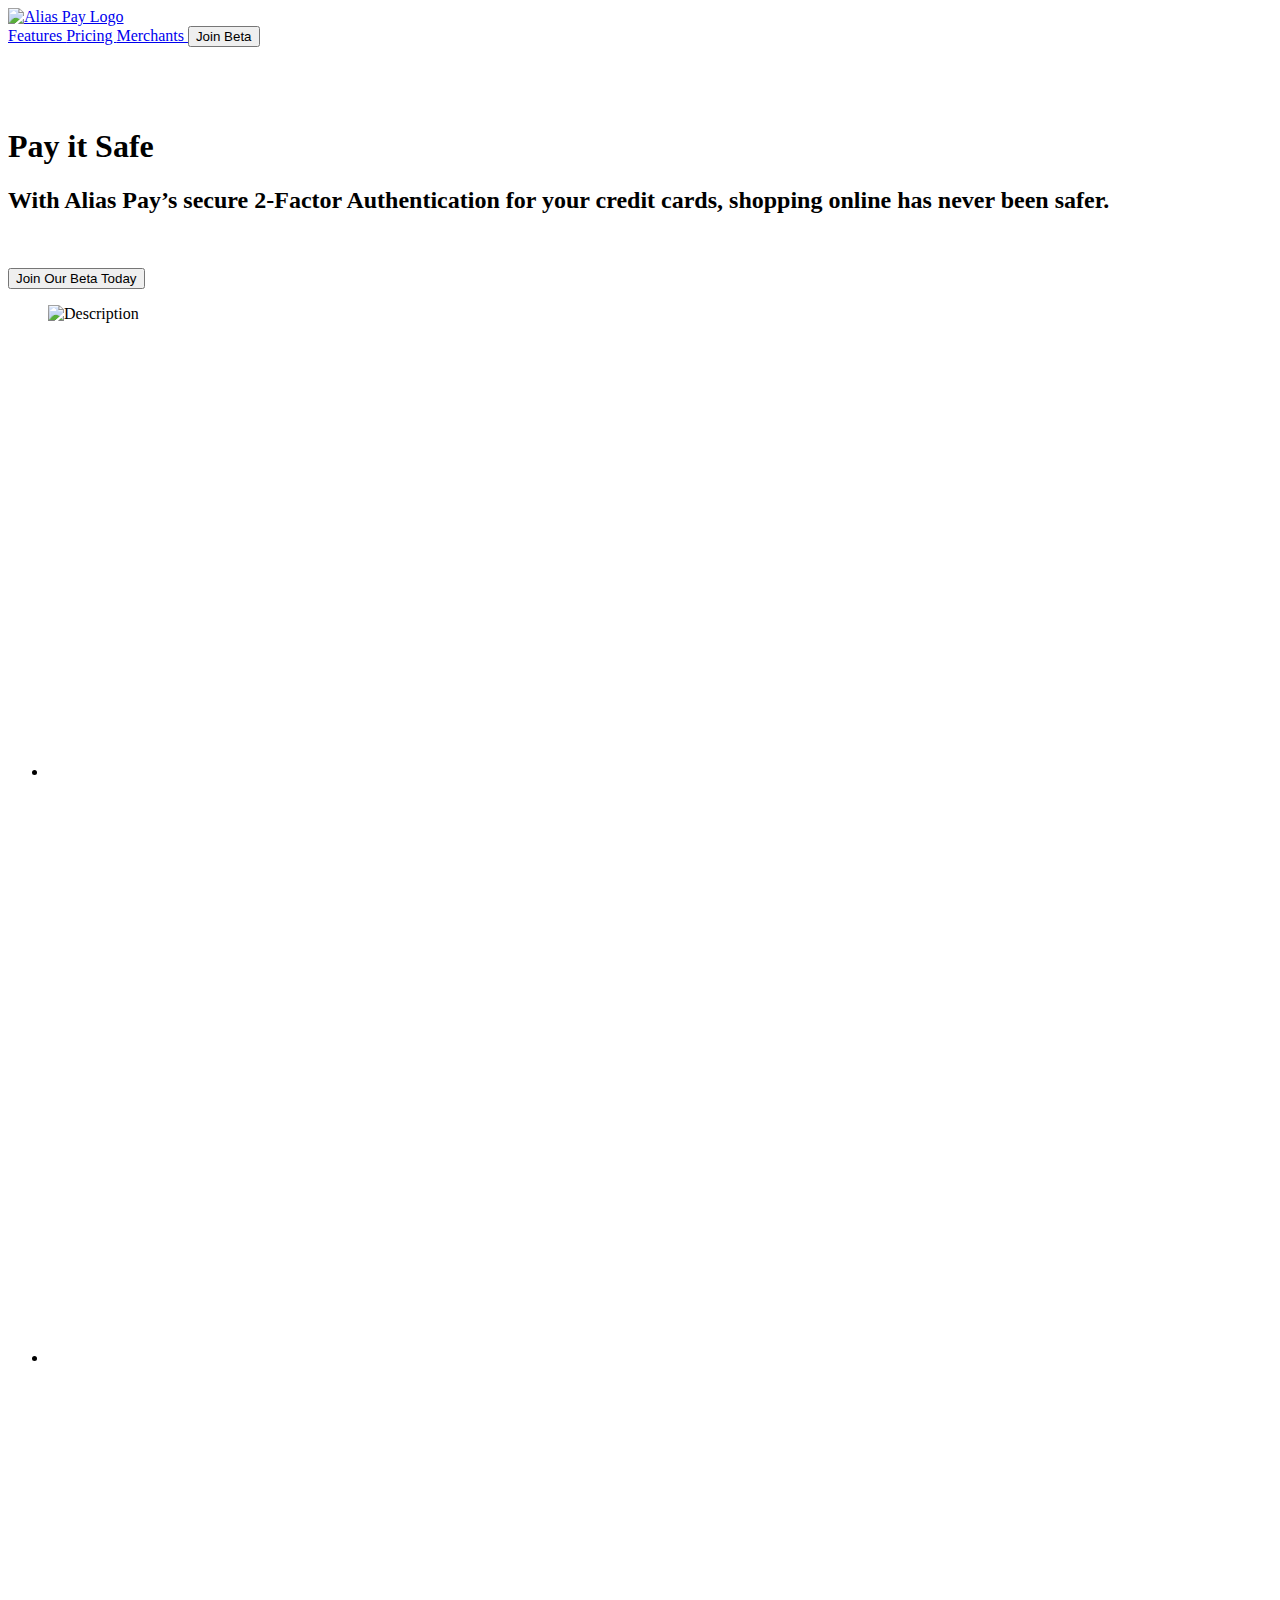
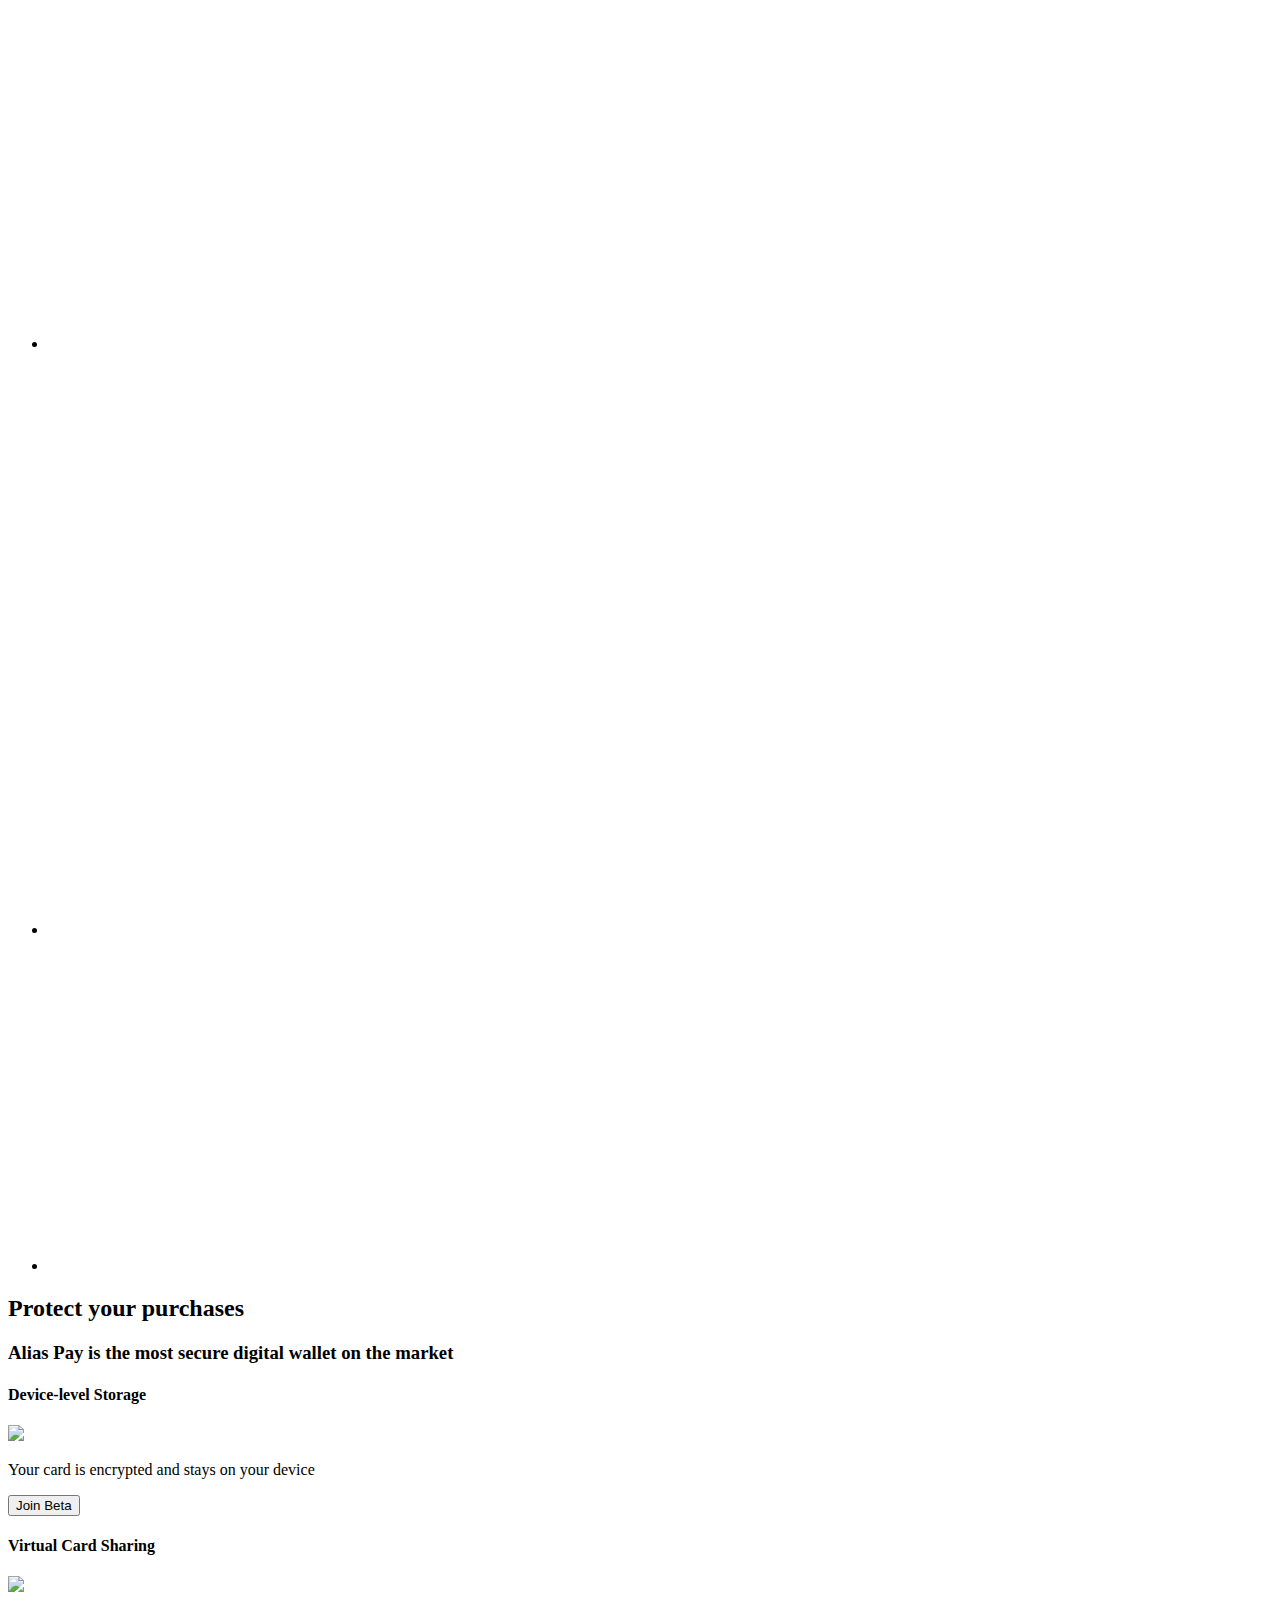
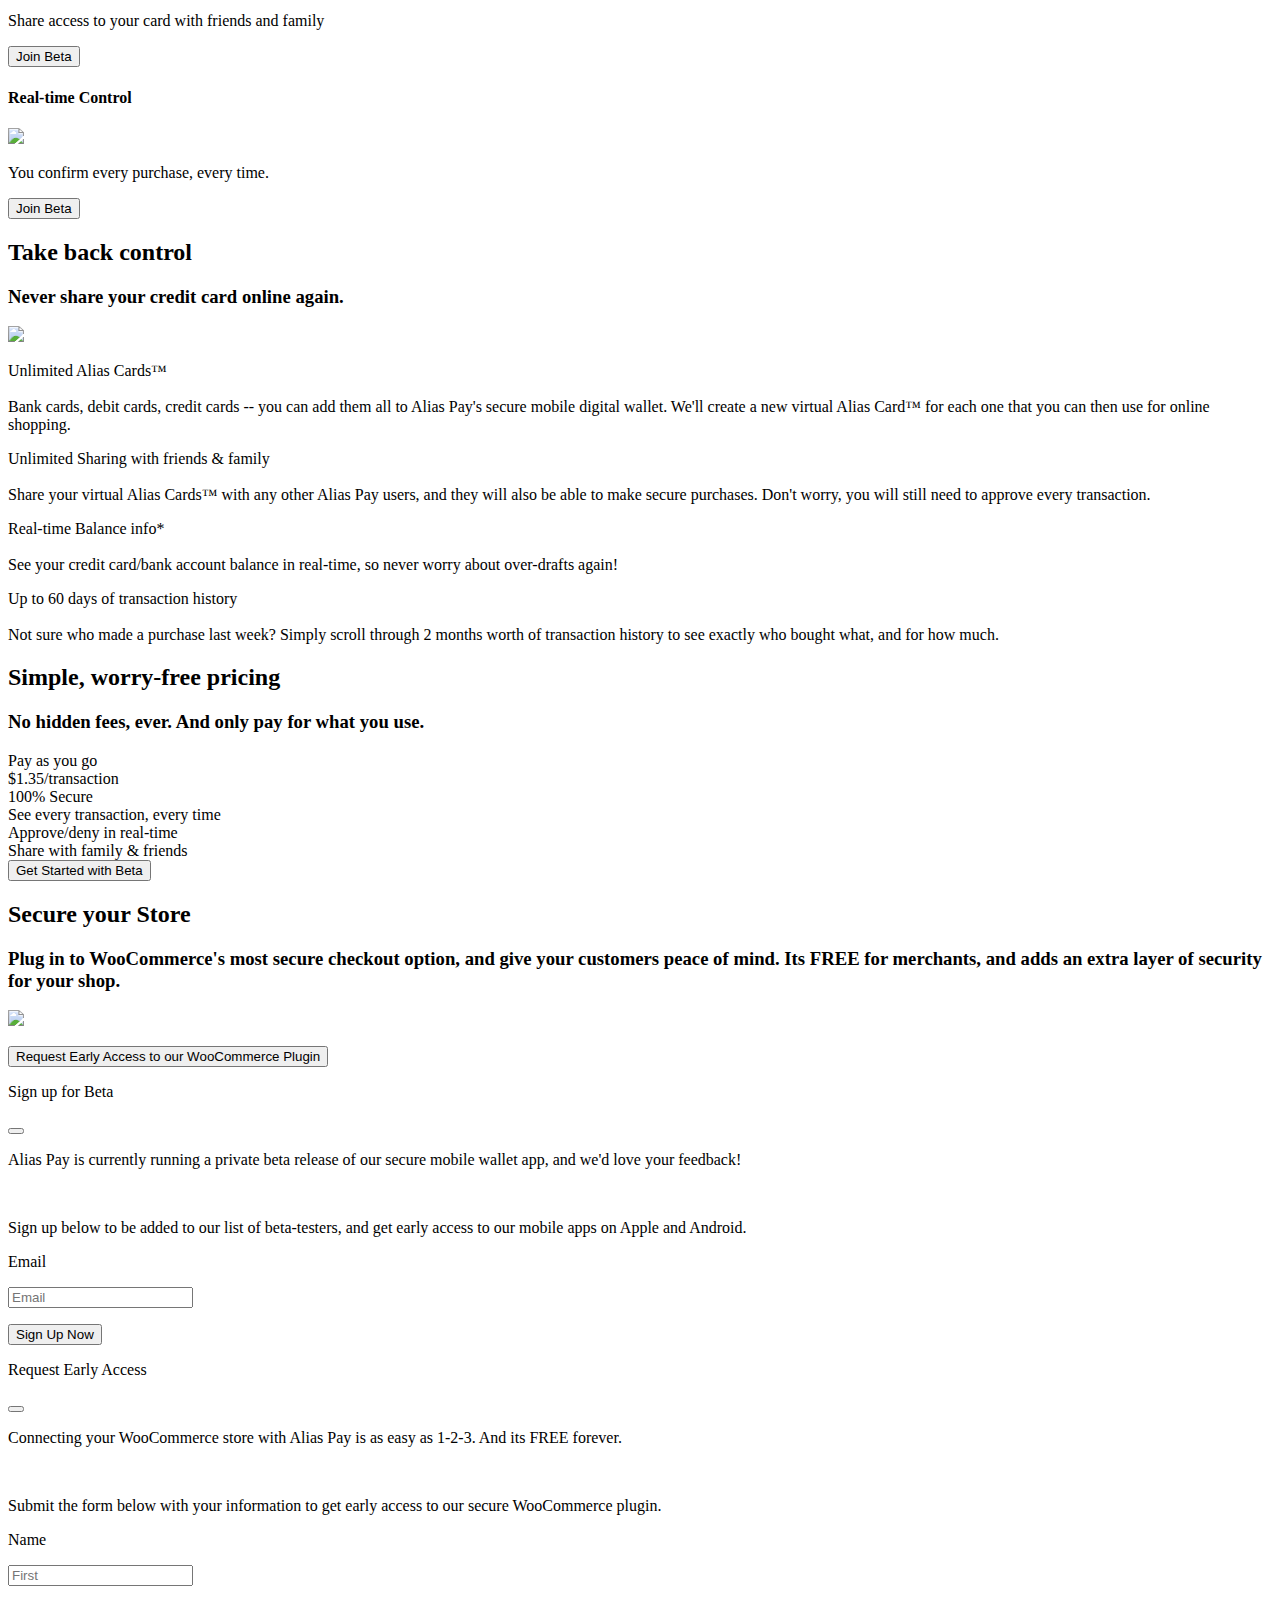
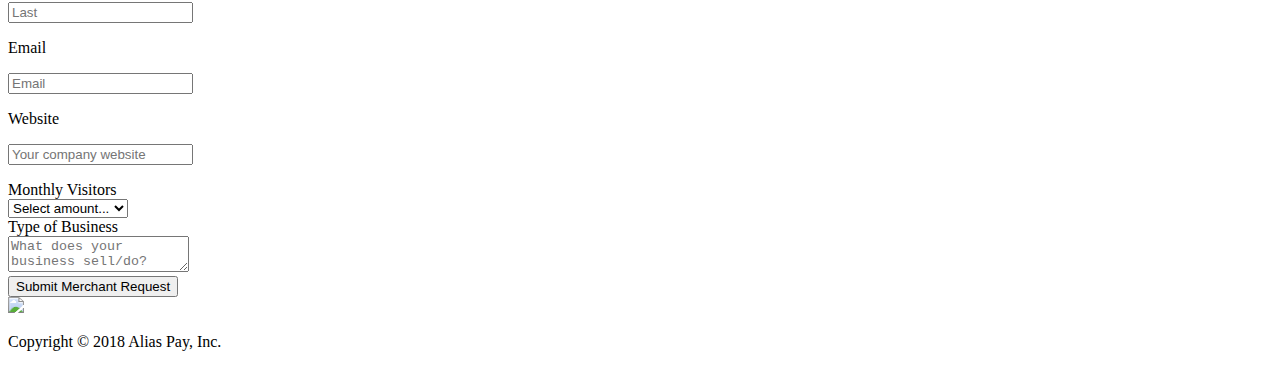
==== public/index.html @ b9191256 "updated merchants button" ====
<!DOCTYPE html>
<html lang="en">
  <head>
	<meta name="generator" content="Hugo 0.40.3" />
    <meta charset="utf-8">
<meta http-equiv="X-UA-Compatible" content="IE=edge">
<meta name="viewport" content="width=device-width, initial-scale=1">

    <title>Alias Pay: 2-Factor Authentication for your Credit Card</title>
    <link rel="shortcut icon" type="image/png" href="https://still-retreat-22100.herokuapp.com/img/favicon.png" />
<link rel="stylesheet" href="https://still-retreat-22100.herokuapp.com/css/bulma.min.css" />
<link rel="stylesheet" href="https://still-retreat-22100.herokuapp.com/css/bulma-pricingtable.min.css" />
<link rel="stylesheet" href="https://still-retreat-22100.herokuapp.com/css/icons.css" />
<link href="https://fonts.googleapis.com/css?family=Open+Sans:300,400,700" rel="stylesheet">
<link rel="stylesheet" href="https://use.fontawesome.com/releases/v5.0.13/css/all.css" integrity="sha384-DNOHZ68U8hZfKXOrtjWvjxusGo9WQnrNx2sqG0tfsghAvtVlRW3tvkXWZh58N9jp" crossorigin="anonymous">
<link rel="stylesheet" href="https://still-retreat-22100.herokuapp.com/css/core-3cdd1912.css" />


  </head>
  <body>
    
    <div id="preloader">
  <div id="status"></div>
</div>

    <section class="hero is-fullheight is-default is-bold is-slanted is-theme-secondary">
  <div class="navbar-wrapper navbar-sticky">
  <div class="hero-head">
    <div class="container">
      <nav class="navbar">
        <div class="navbar-start">
          <a class="navbar-item" href="https://still-retreat-22100.herokuapp.com/">
            <img class="brand" src="https://still-retreat-22100.herokuapp.com/img/logos/aliaspay-logo_tagline.svg" alt="Alias Pay Logo">
          </a>
        </div>
        <span class="navbar-toggle">
          <span></span>
          <span></span>
          <span></span>
        </span>
        <div class="navbar-end navbar-menu">
          <a class="navbar-item is-tab navbar-inner" href="#" data-scroll-to="features">
            Features
          </a>
          <a class="navbar-item is-tab navbar-inner" href="#" data-scroll-to="pricing">
            Pricing
          </a>
          <a class="navbar-item is-tab navbar-inner" href="#" data-scroll-to="merchants">
            Merchants
          </a><span class="navbar-item">
            <button class="button cta is-large rounded secondary-btn raised btn-outlined modal-user-signup">
              Join Beta
            </button>
          </span>
        </div>
      </nav>
    </div>
  </div>
</div>


  <div class="hero-body">
    <div class="container has-text-centered">
      <div class="columns is-vcentered" style="padding-top:60px;">
        <div class="column is-4 is-offset-1 has-text-left">
          <h1 class="big-title">
            Pay it Safe
          </h1><h2 class="subtitle is-5">
            With Alias Pay’s secure 2-Factor Authentication for your credit cards, shopping online has never been safer.
          </h2><br><p class="has-text-left">
            <button class="button cta-lg is-large rounded accent-btn raised modal-user-signup">
              Join Our Beta Today
            </button>
          </p></div>
        <div class="column is-5 is-offset-2">
          <figure class="image is-3by3">
            <img src="https://still-retreat-22100.herokuapp.com/img/ap/devices.png" alt="Description">
          </figure>
        </div>
      </div>
    </div>
  </div>

  <div class="hero-foot mb-20">
    <div class="container">
      <div class="tabs is-centered">
        <ul>
          <li>
            <a>
              <img class="partner-logo" src="img/logos/clients/aliaspay-white.svg">
            </a>
          </li>
          <li>
            <a>
              <img class="partner-logo" src="img/logos/clients/plus-icon-white.svg">
            </a>
          </li>
          <li>
            <a>
              <img class="partner-logo" src="img/logos/clients/stripe-white.svg">
            </a>
          </li>
          <li>
            <a>
              <img class="partner-logo" src="img/logos/clients/plus-icon-white.svg">
            </a>
          </li>
          <li>
            <a>
              <img class="partner-logo" src="img/logos/clients/woocommerce-white.svg">
            </a>
          </li></ul>
      </div>
    </div>
  </div>
</section>

    <section class="section section-light-grey is-medium" id="features-section">
  <div class="container">
    <div class="title-wrapper huge-pb">
      <h2 class="title section-title has-text-centered pb-20">Protect your purchases</h2><h3 class="subtitle is-5 has-text-centered">Alias Pay is the most secure digital wallet on the market</h3></div>

    <div class="columns mt-80"><div class="column is-one-third">
        <div class="feature-card is-bordered has-text-centered revealOnScroll delay-1" data-animation="fadeInLeft">
          <div class="card-title">
            <h4>Device-level Storage</h4>
          </div>
          <div class="card-icon">
            <img src="https://still-retreat-22100.herokuapp.com/img/ap/person1.png">
          </div>
          <div class="card-text">
            <p>Your card is encrypted and stays on your device</p>
          </div>
          <div class="card-action">
            <button href="/" class="button primary-btn raised modal-user-signup">Join Beta</button>
          </div>
        </div>
      </div><div class="column is-one-third">
        <div class="feature-card is-bordered has-text-centered revealOnScroll delay-2" data-animation="fadeInLeft">
          <div class="card-title">
            <h4>Virtual Card Sharing</h4>
          </div>
          <div class="card-icon">
            <img src="https://still-retreat-22100.herokuapp.com/img/ap/person2.png">
          </div>
          <div class="card-text">
            <p>Share access to your card with friends and family</p>
          </div>
          <div class="card-action">
            <button href="/" class="button primary-btn raised modal-user-signup">Join Beta</button>
          </div>
        </div>
      </div><div class="column is-one-third">
        <div class="feature-card is-bordered has-text-centered revealOnScroll delay-3" data-animation="fadeInLeft">
          <div class="card-title">
            <h4>Real-time Control</h4>
          </div>
          <div class="card-icon">
            <img src="https://still-retreat-22100.herokuapp.com/img/ap/person3.png">
          </div>
          <div class="card-text">
            <p>You confirm every purchase, every time.</p>
          </div>
          <div class="card-action">
            <button href="/" class="button primary-btn raised modal-user-signup">Join Beta</button>
          </div>
        </div>
      </div></div>

    
  </div>
</section>

    
<section class="section is-medium">
  <div class="container">
    <div class="title-wrapper huge-pb">
      <h2 class="title section-title has-text-centered pb-20">Take back control</h2><h3 class="subtitle is-5 has-text-centered">Never share your credit card online again.</h3></div>
    <div class="columns">
      <div class="column">
          
          <img src="https://still-retreat-22100.herokuapp.com/img/illustrations/aliaspay-group.svg">
      </div>
      <div class="column is-7 mt-60"><article class="media icon-box">
          <figure class="media-left mt-50">
            <p class="image">
                <i class="fas fa-2x fa-credit-card"></i>
              
            </p>
          </figure>
          <div class="media-content mt-50">
            <div class="content">
              <p>
                <span class="icon-box-title">
                  Unlimited Alias Cards™
                </span>
                <br><br>
                <span class="icon-box-text">
                  Bank cards, debit cards, credit cards -- you can add them all to Alias Pay&#39;s secure mobile digital wallet. We&#39;ll create a new virtual Alias Card™ for each one that you can then use for online shopping.
                </span>
              </p>
            </div>
          </div>
        </article><article class="media icon-box">
          <figure class="media-left mt-50">
            <p class="image">
                <i class="fas fa-2x fa-users"></i>
              
            </p>
          </figure>
          <div class="media-content mt-50">
            <div class="content">
              <p>
                <span class="icon-box-title">
                  Unlimited Sharing with friends &amp; family
                </span>
                <br><br>
                <span class="icon-box-text">
                  Share your virtual Alias Cards™ with any other Alias Pay users, and they will also be able to make secure purchases. Don&#39;t worry, you will still need to approve every transaction.
                </span>
              </p>
            </div>
          </div>
        </article><article class="media icon-box">
          <figure class="media-left mt-50">
            <p class="image">
                <i class="fas fa-2x fa-bolt"></i>
              
            </p>
          </figure>
          <div class="media-content mt-50">
            <div class="content">
              <p>
                <span class="icon-box-title">
                  Real-time Balance info*
                </span>
                <br><br>
                <span class="icon-box-text">
                  See your credit card/bank account balance in real-time, so never worry about over-drafts again!
                </span>
              </p>
            </div>
          </div>
        </article><article class="media icon-box">
          <figure class="media-left mt-50">
            <p class="image">
                <i class="fas fa-2x fa-calendar-check"></i>
              
            </p>
          </figure>
          <div class="media-content mt-50">
            <div class="content">
              <p>
                <span class="icon-box-title">
                  Up to 60 days of transaction history
                </span>
                <br><br>
                <span class="icon-box-text">
                  Not sure who made a purchase last week? Simply scroll through 2 months worth of transaction history to see exactly who bought what, and for how much.
                </span>
              </p>
            </div>
          </div>
        </article></div>
      </div>
    </div>
  </div>
</section>

    <section class="section section-light-grey is-medium" id="pricing-section">
  <div class="container">
    <div class="title-wrapper huge-pb">
      <h2 class="title section-title has-text-centered pb-20">Simple, worry-free pricing</h2><h3 class="subtitle is-5 has-text-centered">No hidden fees, ever. And only pay for what you use.</h3></div>

    <div class="columns is-centered">
      <div class="column is-one-third">
        <div class="pricing-table">
          <div class="pricing-plan is-active">
            <div class="plan-header">Pay as you go</div>
            <div class="plan-price">
              <span class="plan-price-amount"><span class="plan-price-currency">$</span>1.35</span>/transaction
            </div>
            <div class="plan-items"><div class="plan-item">100% Secure</div><div class="plan-item">See every transaction, every time</div><div class="plan-item">Approve/deny in real-time</div><div class="plan-item">Share with family &amp; friends</div></div>
            <div class="plan-footer">
              <button class="button is-fullwidth modal-user-signup">Get Started with Beta</button>
            </div>
          </div>
        </div>
      </div>
    </div>
  </div>
</section>
    <section class="section section-secondary is-medium" id="merchants-section">
  <div class="container">
      <div class="title-wrapper huge-pb">
          <h2 class="title section-title has-text-centered pb-20">Secure your Store</h2>
          <h3 class="subtitle is-5 has-text-centered">Plug in to WooCommerce&#39;s most secure checkout option, and give your customers peace of mind. Its FREE for merchants, and adds an extra layer of security for your shop.</h3>
        </div>
    
    <div class="columns">
      <div class="column is-10 is-offset-1">
        <div class="has-text-centered">
          <img src="https://still-retreat-22100.herokuapp.com/img/illustrations/aliaspay-checkout.svg">
        </div>
      </div>
    </div>
    
    <p class="has-text-centered">
      <button class="button cta-lg is-large rounded primary-btn raised modal-merchant-signup">
        Request Early Access to our WooCommerce Plugin
      </button>
    </p>
  </div>
</section>

    <div class="modal container" id="modal-user-signup">
    <div class="modal-background"></div>
    <div class="modal-card">
      <header class="modal-card-head is-theme-secondary">
        <p class="modal-card-title">Sign up for Beta</p>
        <button class="modal-user-close delete" aria-label="close"></button>
      </header>
      <section class="modal-card-body">

        <p>Alias Pay is currently running a private beta release of our secure mobile wallet app, and we&#39;d love your feedback!</p>
        <br>
        <p>Sign up below to be added to our list of beta-testers, and get early access to our mobile apps on Apple and Android.</p>

        <form action="" id="subscribe-form" data-parsley-validate>
          
          <div class="field is-horizontal">
            <div class="field-label is-normal">
              <label class="label">Email</label>
            </div>
            <div class="field-body">
              <div class="field">
                <p class="control is-expanded has-icons-left">
                  <input class="input" type="email" placeholder="Email" value id="subscriber">
                  <span class="icon is-small is-left">
                    <i class="fas fa-envelope"></i>
                  </span>
                  <span class="icon is-small is-right">
                    <i class="fas fa-check"></i>
                  </span>
                </p>
              </div>
            </div>
          </div>
          
          <div class="field is-grouped is-grouped-right">
            <div class="control">
              <button class="button is-link signup-btn">Sign Up Now</button>
            </div>
          </div>
        </form>
      </section>
    </div>
  </div>


    <div class="modal container" id="modal-merchant-signup">
    <div class="modal-background"></div>
    <div class="modal-card">
      <header class="modal-card-head is-theme-primary">
        <p class="modal-card-title">Request Early Access</p>
        <button class="modal-merchant-close delete" aria-label="close"></button>
      </header>
      <section class="modal-card-body">

        <p>Connecting your WooCommerce store with Alias Pay is as easy as 1-2-3. And its FREE forever.</p>
        <br>
        <p>Submit the form below with your information to get early access to our secure WooCommerce plugin.</p>

        <form action="" id="merchant-form" data-parsley-validate>
          <div class="field is-horizontal">
            <div class="field-label is-normal">
              <label class="label">Name</label>
            </div>
            <div class="field-body">
              <div class="field">
                <p class="control is-expanded has-icons-left">
                  <input class="input" type="text" placeholder="First">
                  <span class="icon is-small is-left">
                    <i class="fas fa-user"></i>
                  </span>
                </p>
              </div>
              <div class="field">
                <p class="control is-expanded has-icons-left">
                  <input class="input" type="text" placeholder="Last">
                  <span class="icon is-small is-left">
                    <i class="fas fa-user"></i>
                  </span>
                </p>
              </div>
            </div>
          </div>

          <div class="field is-horizontal">
            <div class="field-label is-normal">
              <label class="label">Email</label>
            </div>
            <div class="field-body">
              <div class="field">
                <p class="control is-expanded has-icons-left">
                  <input class="input" type="email" placeholder="Email" value id="subscriber">
                  <span class="icon is-small is-left">
                    <i class="fas fa-envelope"></i>
                  </span>
                </p>
              </div>
            </div>
          </div>

          <div class="field is-horizontal">
            <div class="field-label is-normal">
              <label class="label">Website</label>
            </div>
            <div class="field-body">
              <div class="field">
                <p class="control is-expanded has-icons-left">
                  <input class="input" type="text" placeholder="Your company website" value>
                  <span class="icon is-small is-left">
                    <i class="fas fa-globe"></i>
                  </span>
                </p>
              </div>
            </div>
          </div>

          <div class="field is-horizontal">
            <div class="field-label is-normal">
              <label class="label">Monthly Visitors</label>
            </div>
            <div class="field-body">
              <div class="field">
                <div class="control">
                  <div class="select">
                    <select>
                      <option>Select amount...</option>
                      <option>less than 1,000</option>
                      <option>1,000 - 19,999</option>
                      <option>20,000 - 49,999</option>
                      <option>50,000 - 99,999</option>
                      <option>100,000 or more</option>
                    </select>
                  </div>
                </div>
              </div>
            </div>
          </div>
          
          <div class="field is-horizontal">
            <div class="field-label is-normal">
              <label class="label">Type of Business</label>
            </div>
            <div class="field-body">
              <div class="field">
                <div class="control">
                  <textarea class="textarea" placeholder="What does your business sell/do?"></textarea>
                </div>
              </div>
            </div>
          </div>
          
          <div class="field is-grouped is-grouped-right">
            <div class="control">
              <button class="button is-link merchant-signup-btn">Submit Merchant Request</button>
            </div>
          </div>
        </form>
      </section>
    </div>
  </div>


    <footer class="footer footer-dark">
  <div class="container">
    <div class="columns is-centered">
      <div class="column is-one-fifth">
        <div class="footer-logo">
          <img src="https://still-retreat-22100.herokuapp.com/img/logos/aliaspay-logo-white_tagline.svg">
        </div>
      </div>
    </div>
    <div class="columns is-centered">
      <div class="column is-one-fifth">
        <div class="footer-column">
          <nav class="level is-mobile">
            <div class="level-left"><a class="level-item" href="https://twitter.com/aliaspayio" target="_blank">
                <span class="icon">
                  <i class="fab fa-lg fa-twitter-square"></i>
                </span>
              </a><a class="level-item" href="https://www.facebook.com/aliaspayio" target="_blank">
                <span class="icon">
                  <i class="fab fa-lg fa-facebook-square"></i>
                </span>
              </a><a class="level-item" href="https://www.linkedin.com/company/alias-pay/" target="_blank">
                <span class="icon">
                  <i class="fab fa-lg fa-linkedin"></i>
                </span>
              </a></div>
          </nav>
          <p>Copyright &copy; 2018 Alias Pay, Inc. </p>
        </div>
      </div>
    </div>
  </div>
</footer>


    
    <div id="backtotop"><a href="#"></a></div>

    

    
<script src="https://still-retreat-22100.herokuapp.com/js/jquery.min.js"></script>

<script src="https://still-retreat-22100.herokuapp.com/js/modernizr.js"></script>

<script src="https://still-retreat-22100.herokuapp.com/js/fresh-7ce2cfbf.js"></script>


  </body>
</html>
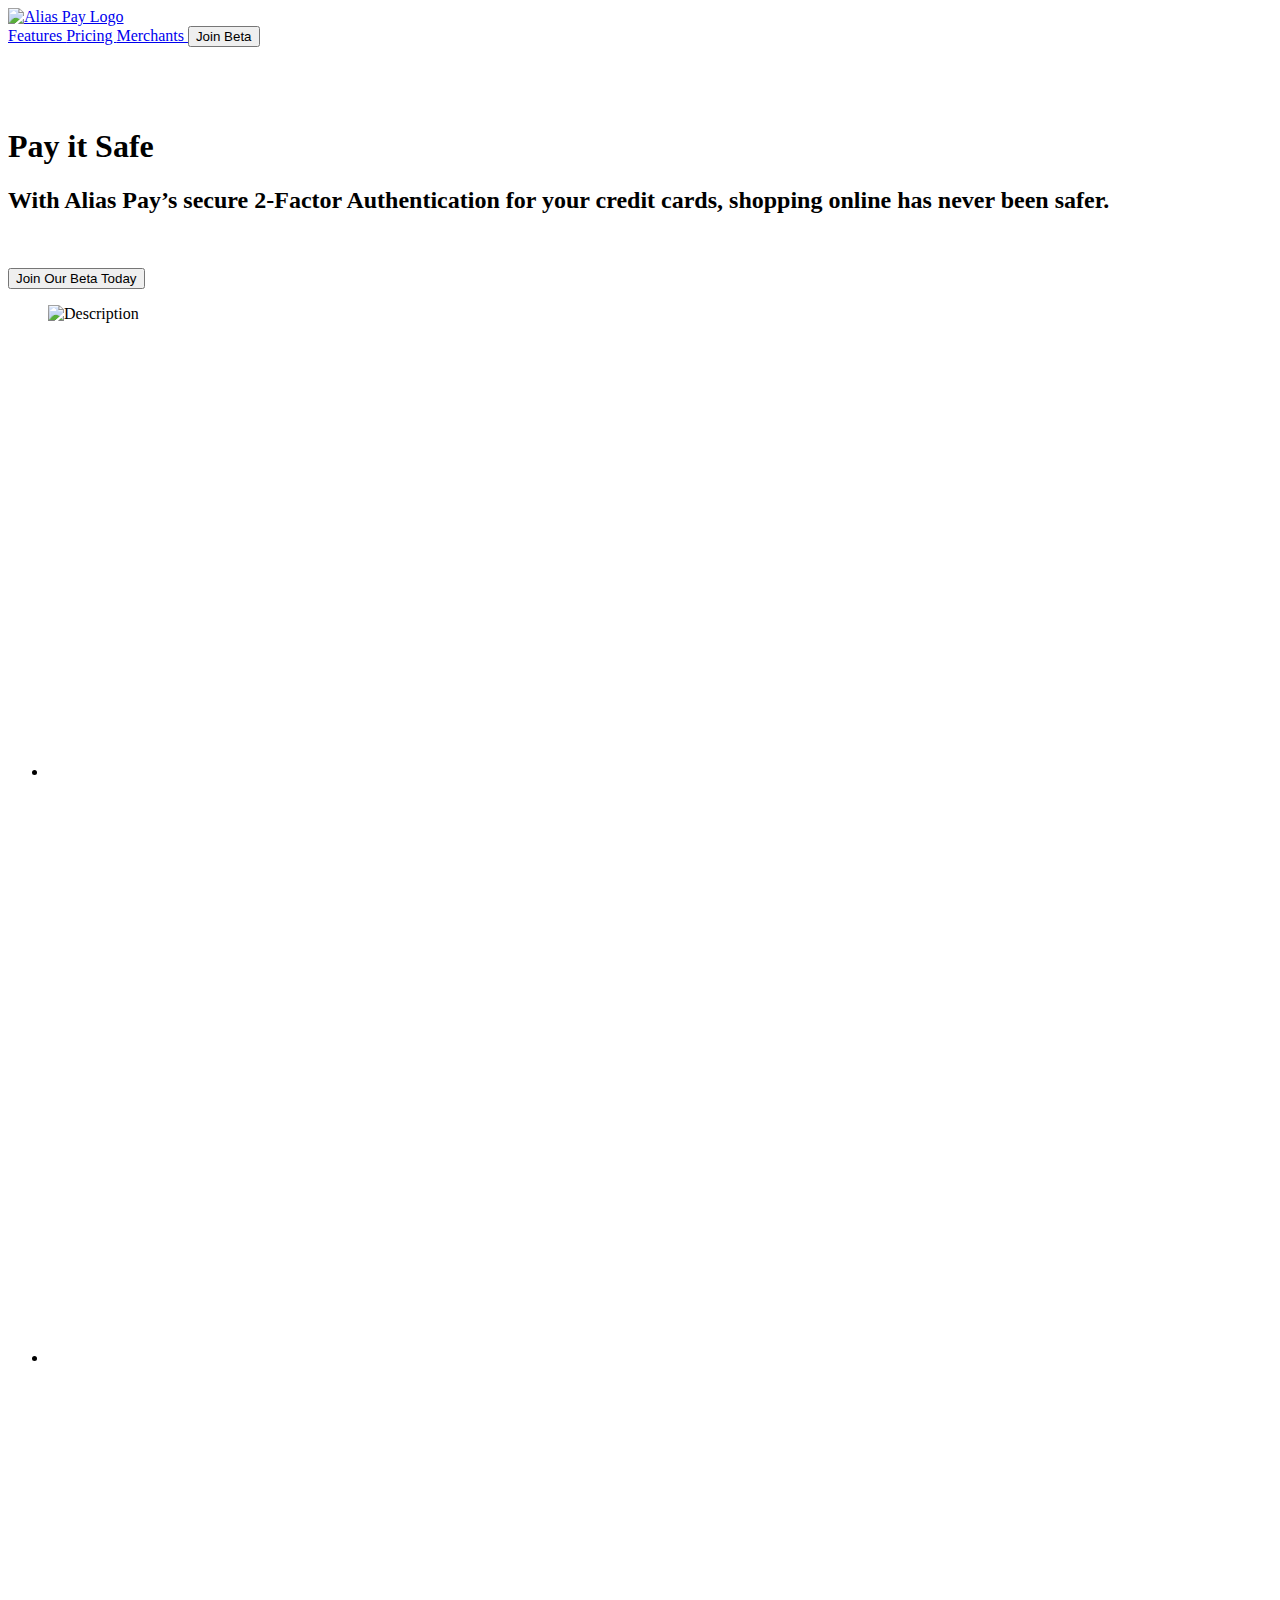
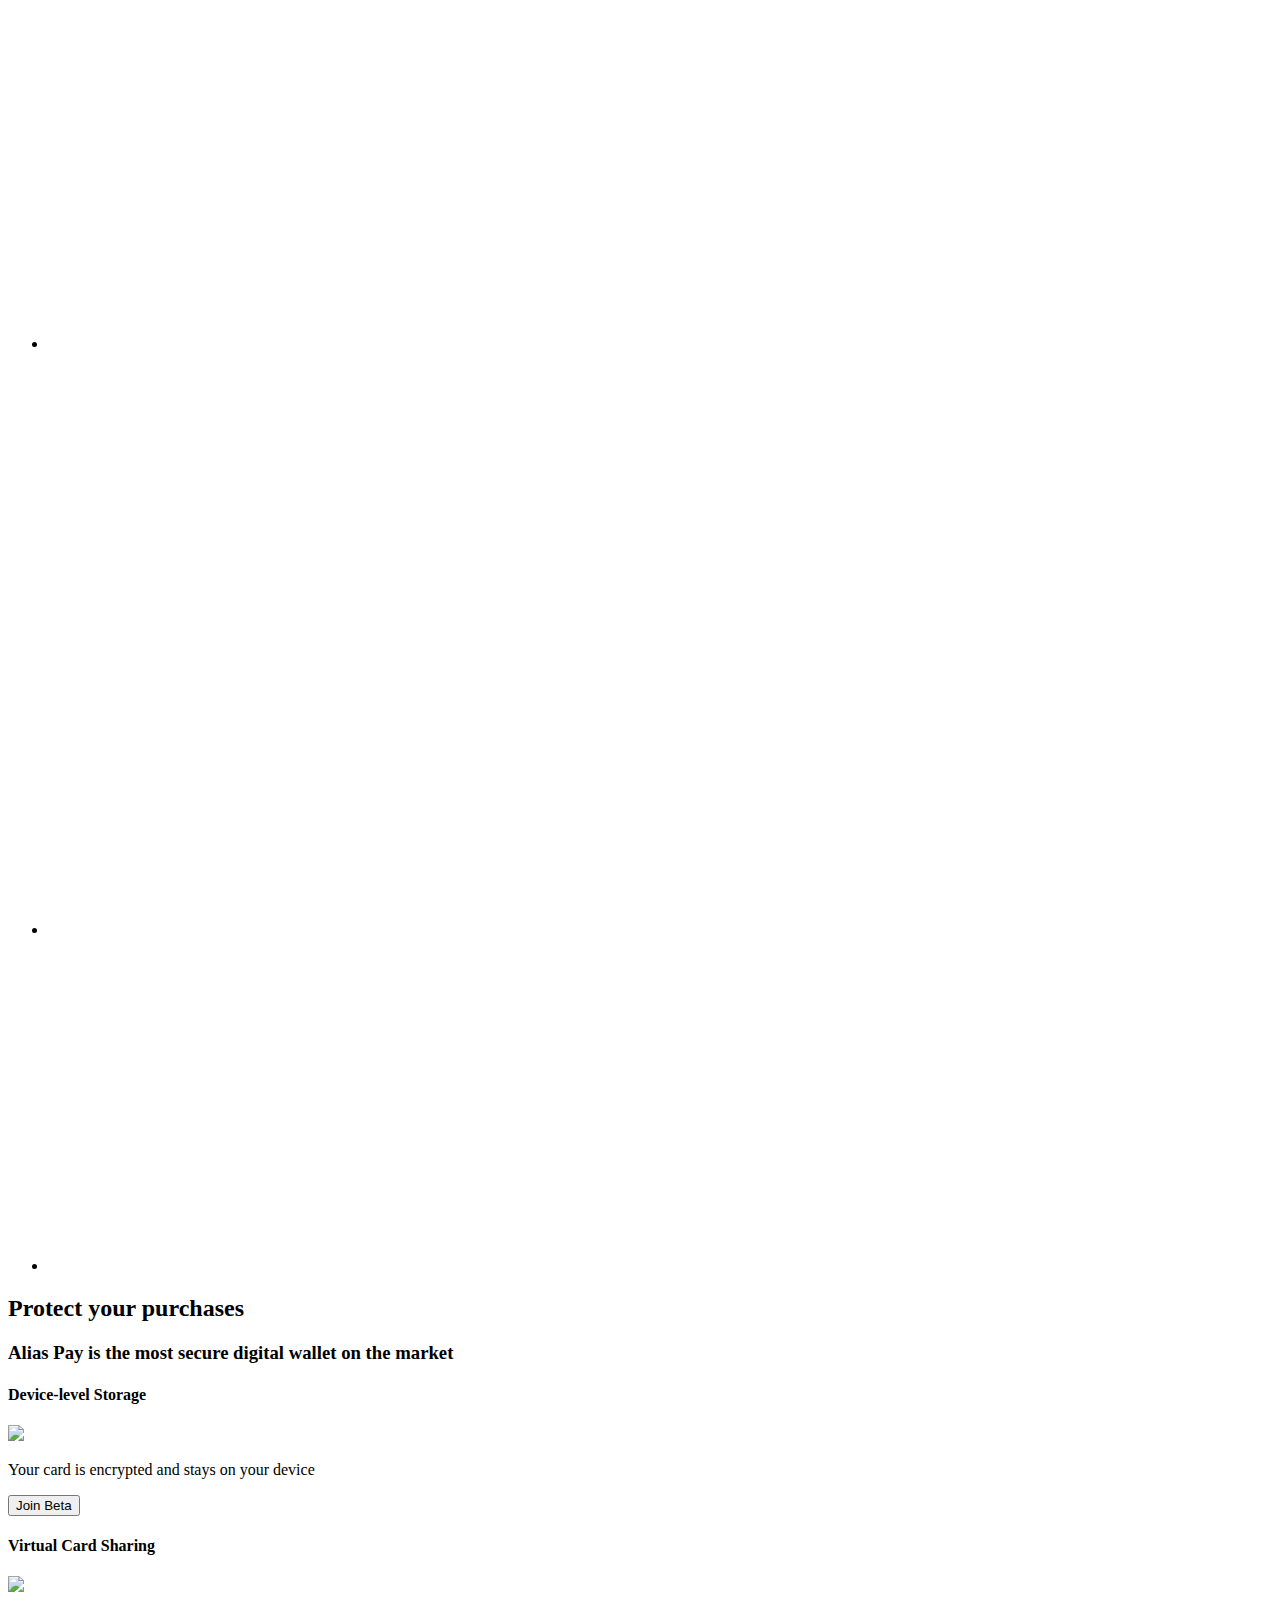
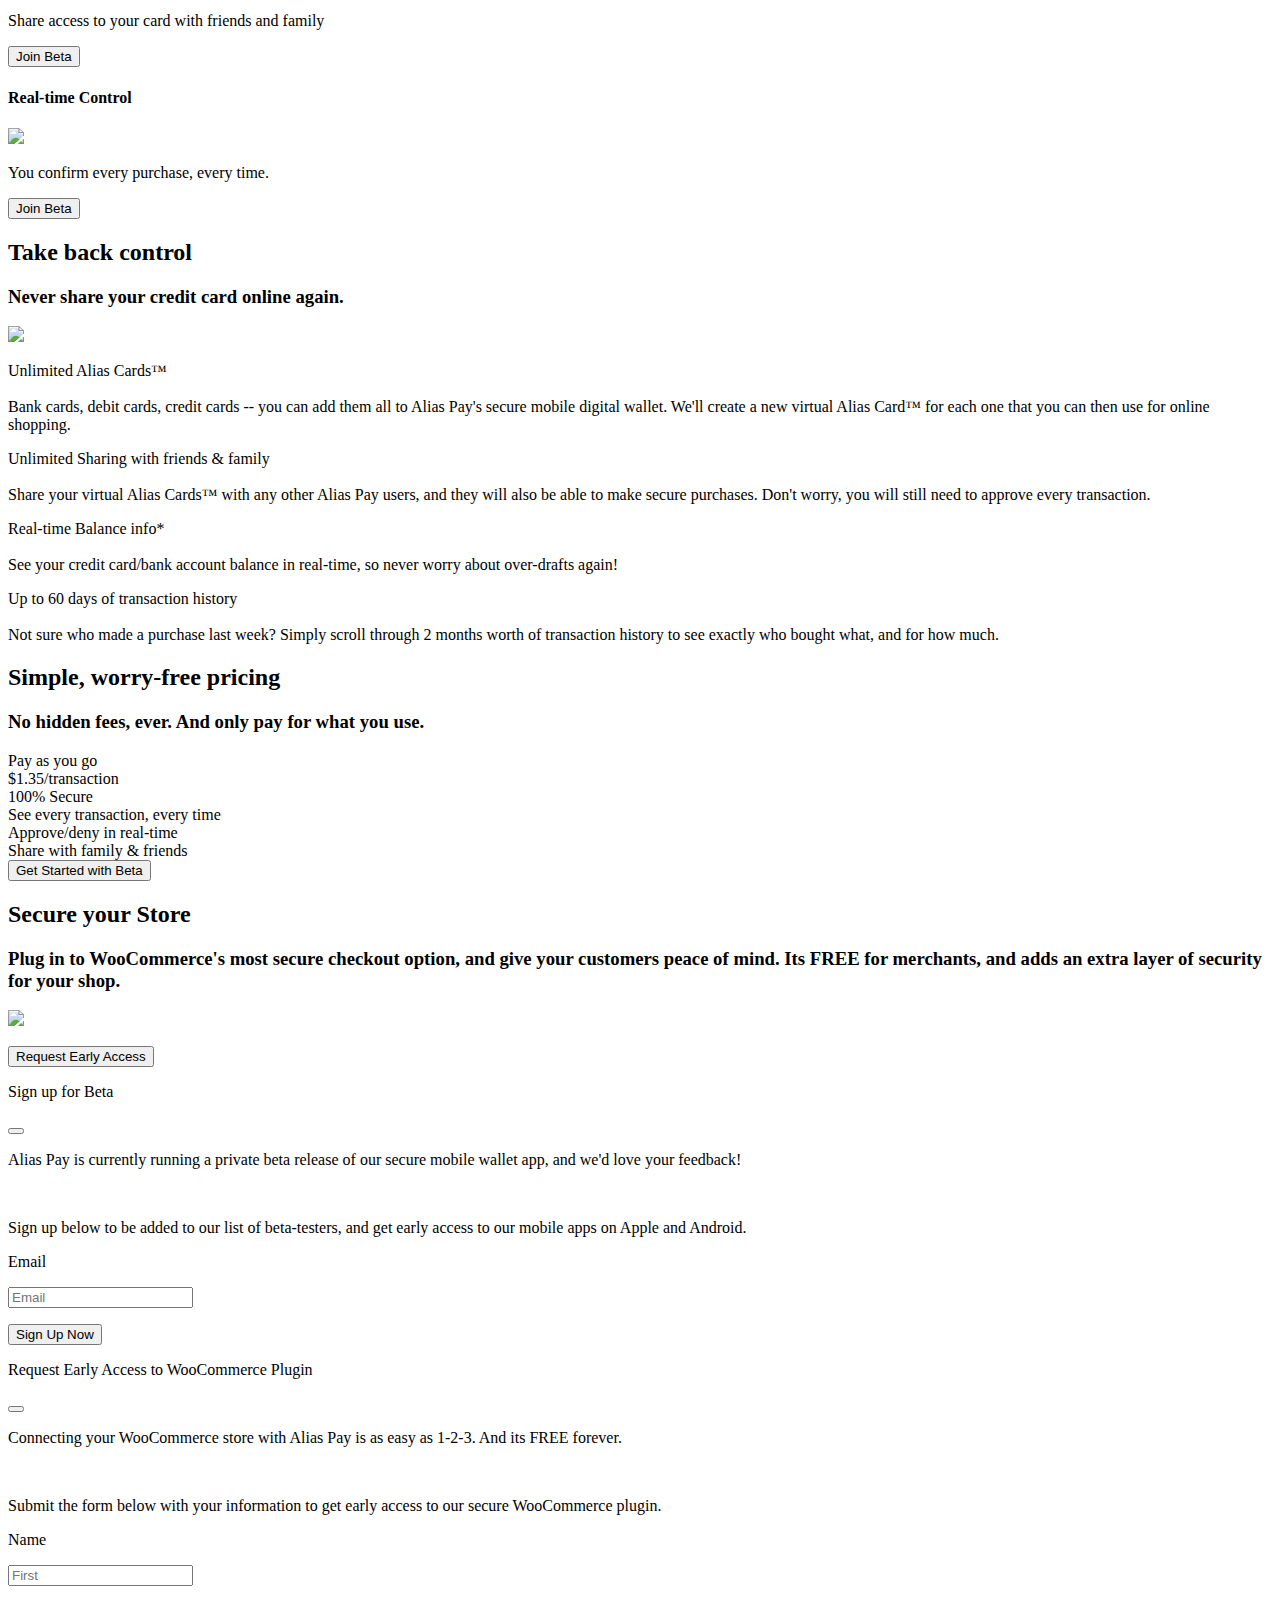
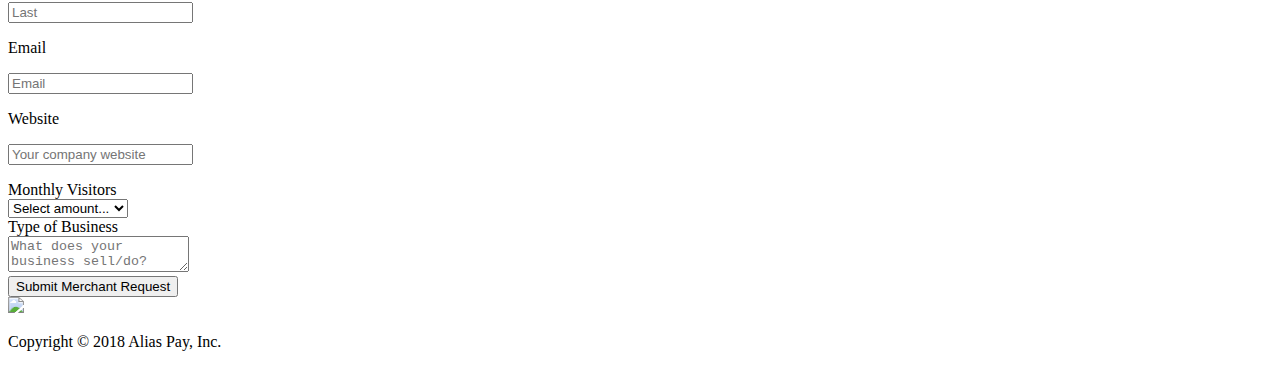
==== commit 1f0d37cf: "updated merchants button" ====
--- a/public/index.html
+++ b/public/index.html
@@ -307,7 +307,7 @@
     
     <p class="has-text-centered">
       <button class="button cta-lg is-large rounded primary-btn raised modal-merchant-signup">
-        Request Early Access to our WooCommerce Plugin
+        Request Early Access
       </button>
     </p>
   </div>
@@ -362,7 +362,7 @@
     <div class="modal-background"></div>
     <div class="modal-card">
       <header class="modal-card-head is-theme-primary">
-        <p class="modal-card-title">Request Early Access</p>
+        <p class="modal-card-title">Request Early Access to WooCommerce Plugin</p>
         <button class="modal-merchant-close delete" aria-label="close"></button>
       </header>
       <section class="modal-card-body">
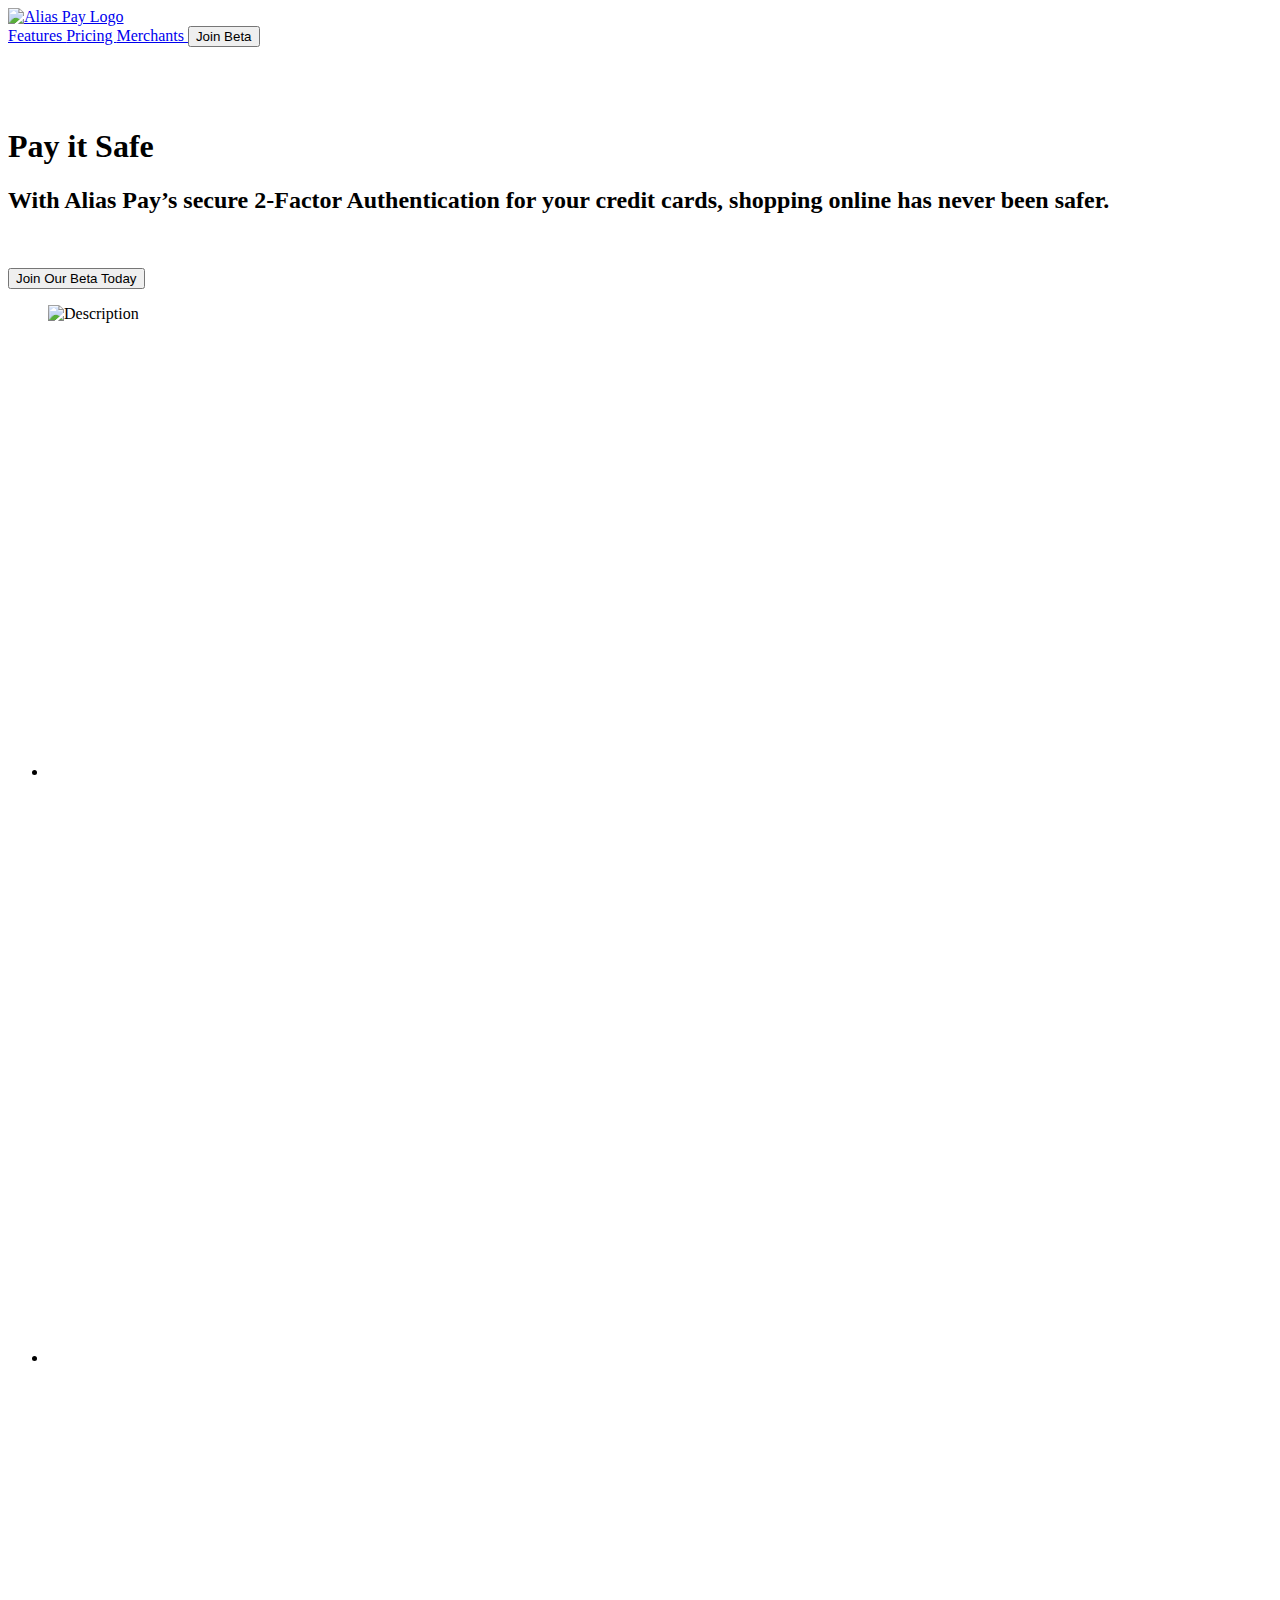
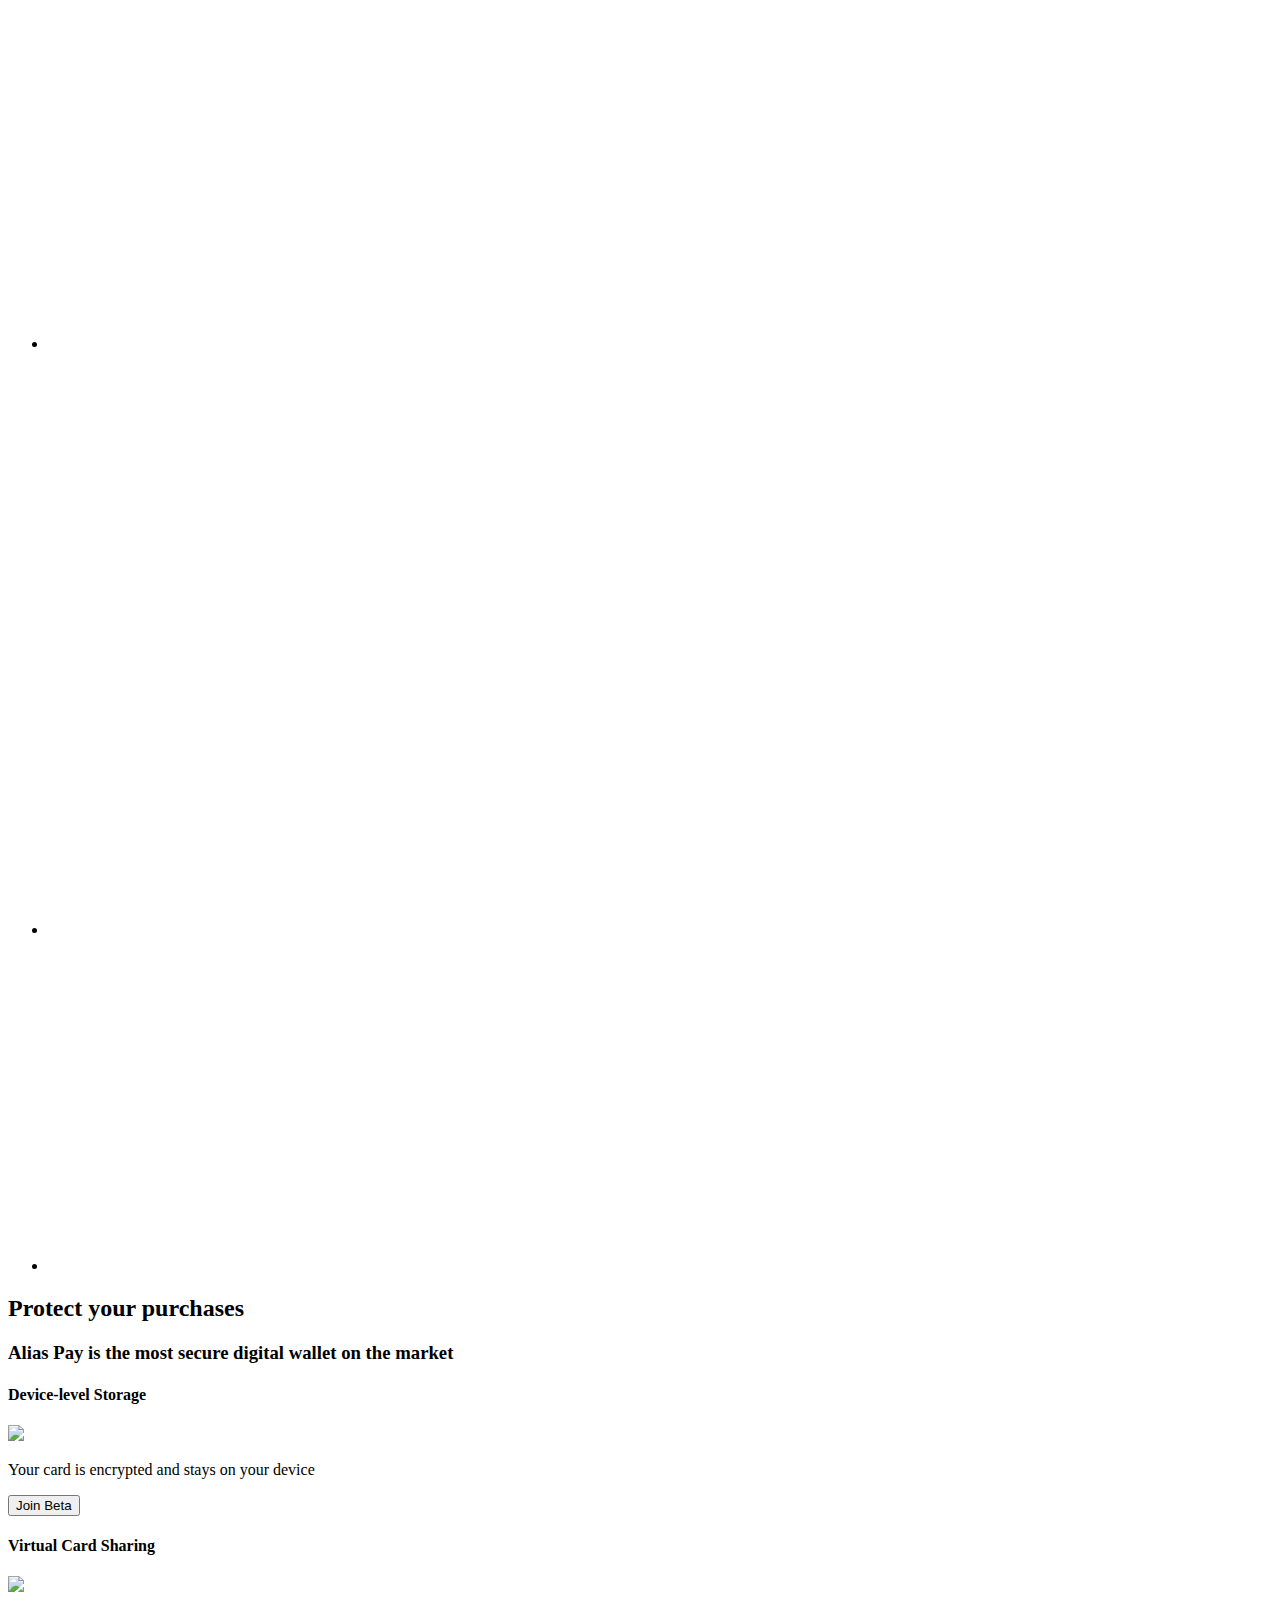
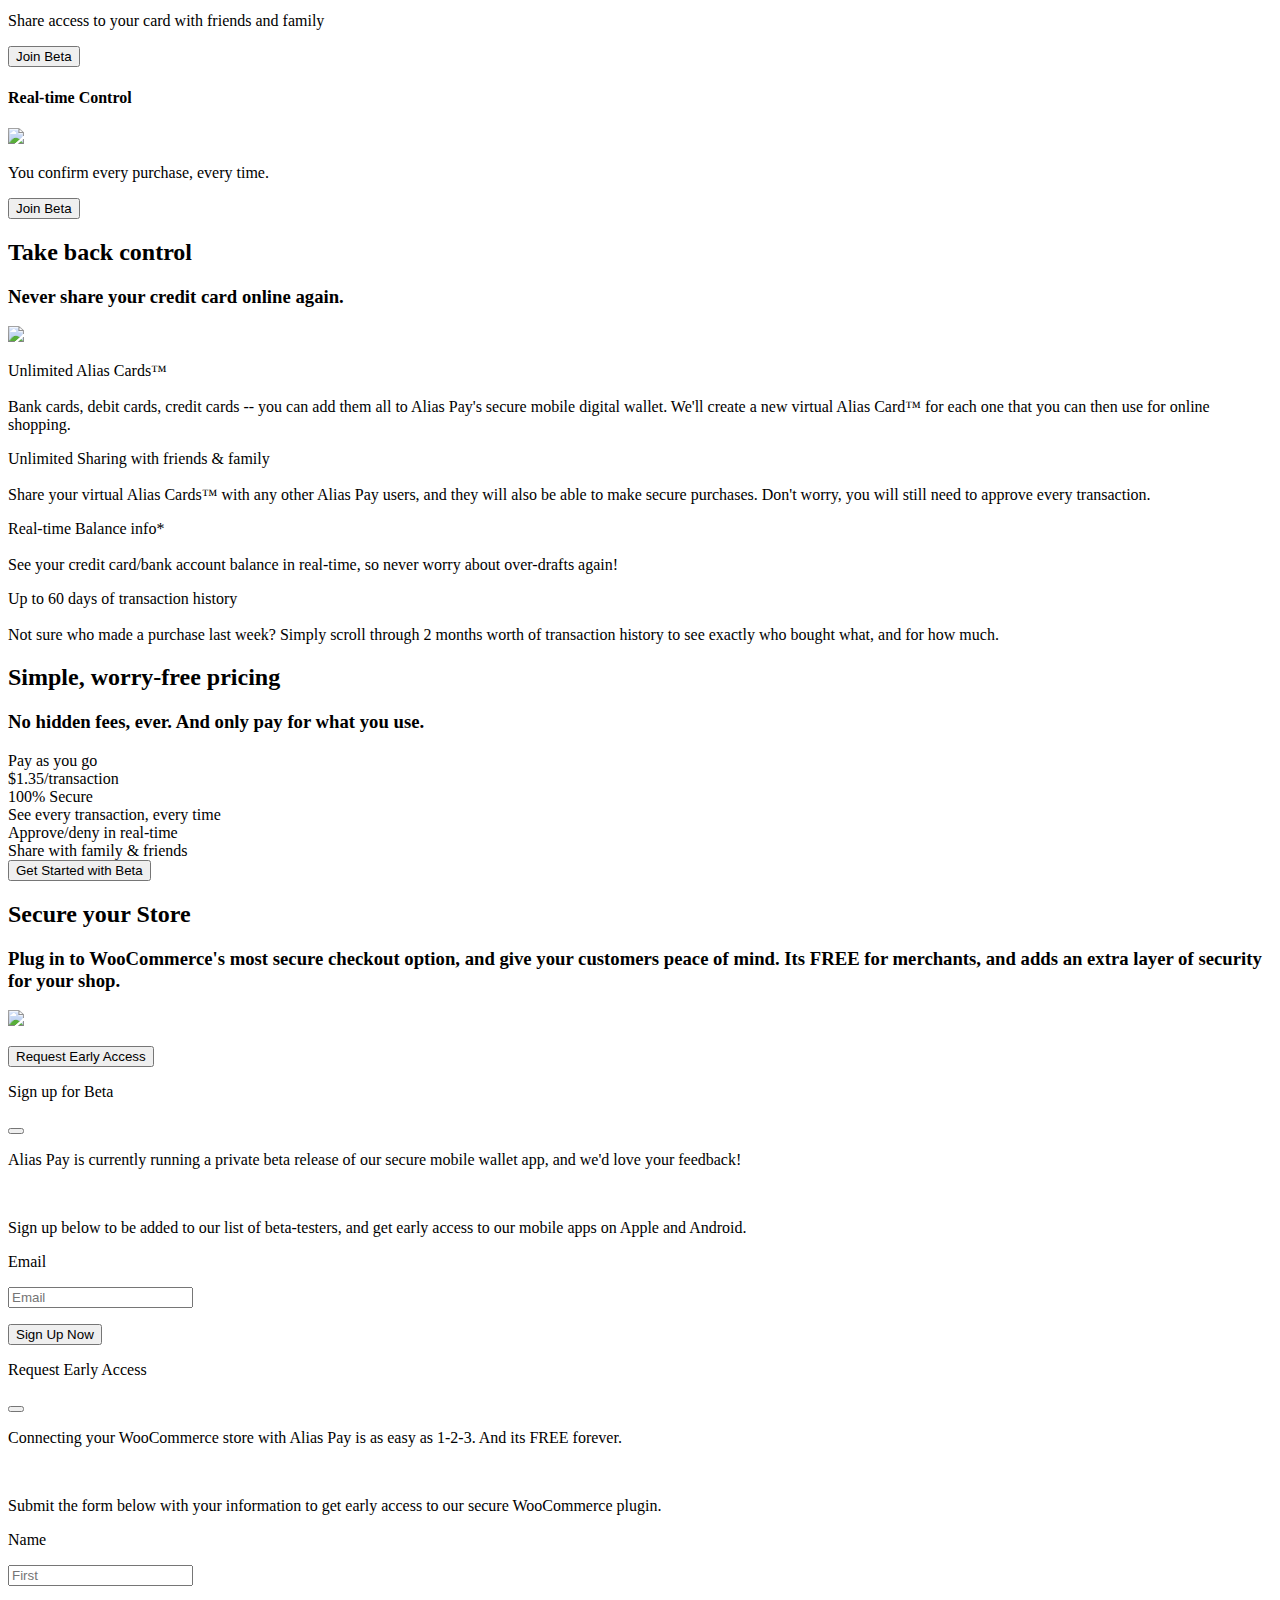
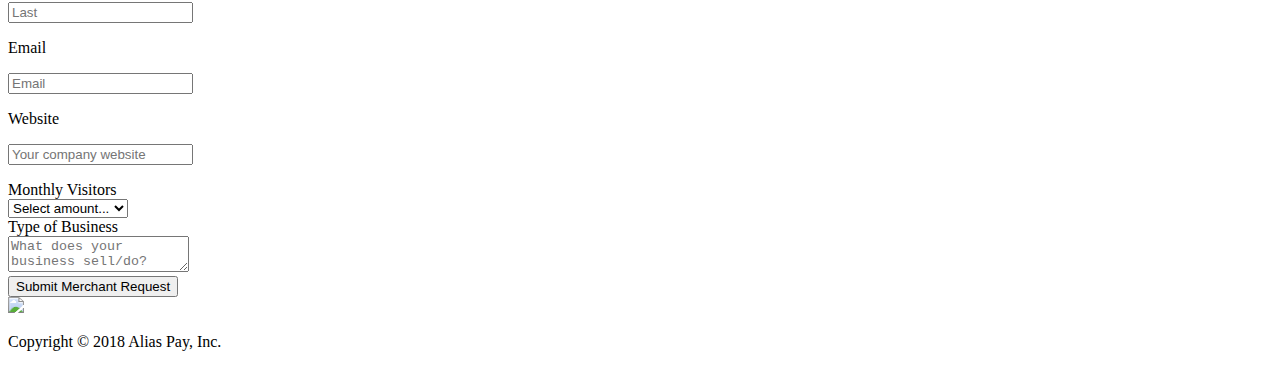
==== commit 672f10af: "updated JS form submission location" ====
--- a/public/index.html
+++ b/public/index.html
@@ -13,7 +13,7 @@
 <link rel="stylesheet" href="https://still-retreat-22100.herokuapp.com/css/icons.css" />
 <link href="https://fonts.googleapis.com/css?family=Open+Sans:300,400,700" rel="stylesheet">
 <link rel="stylesheet" href="https://use.fontawesome.com/releases/v5.0.13/css/all.css" integrity="sha384-DNOHZ68U8hZfKXOrtjWvjxusGo9WQnrNx2sqG0tfsghAvtVlRW3tvkXWZh58N9jp" crossorigin="anonymous">
-<link rel="stylesheet" href="https://still-retreat-22100.herokuapp.com/css/core-3cdd1912.css" />
+<link rel="stylesheet" href="https://still-retreat-22100.herokuapp.com/css/core-4afd35e5.css" />
 
 
   </head>
@@ -326,7 +326,7 @@
         <br>
         <p>Sign up below to be added to our list of beta-testers, and get early access to our mobile apps on Apple and Android.</p>
 
-        <form action="" id="subscribe-form" data-parsley-validate>
+        <form action="" id="signup-user-form" data-parsley-validate>
           
           <div class="field is-horizontal">
             <div class="field-label is-normal">
@@ -335,7 +335,7 @@
             <div class="field-body">
               <div class="field">
                 <p class="control is-expanded has-icons-left">
-                  <input class="input" type="email" placeholder="Email" value id="subscriber">
+                  <input class="input" type="email" placeholder="Email" value id="user" required="">
                   <span class="icon is-small is-left">
                     <i class="fas fa-envelope"></i>
                   </span>
@@ -362,7 +362,7 @@
     <div class="modal-background"></div>
     <div class="modal-card">
       <header class="modal-card-head is-theme-primary">
-        <p class="modal-card-title">Request Early Access to WooCommerce Plugin</p>
+        <p class="modal-card-title">Request Early Access</p>
         <button class="modal-merchant-close delete" aria-label="close"></button>
       </header>
       <section class="modal-card-body">
@@ -371,7 +371,7 @@
         <br>
         <p>Submit the form below with your information to get early access to our secure WooCommerce plugin.</p>
 
-        <form action="" id="merchant-form" data-parsley-validate>
+        <form action="" id="signup-merchant-form" data-parsley-validate>
           <div class="field is-horizontal">
             <div class="field-label is-normal">
               <label class="label">Name</label>
@@ -379,7 +379,7 @@
             <div class="field-body">
               <div class="field">
                 <p class="control is-expanded has-icons-left">
-                  <input class="input" type="text" placeholder="First">
+                  <input class="input" type="text" placeholder="First" name="fname" required="">
                   <span class="icon is-small is-left">
                     <i class="fas fa-user"></i>
                   </span>
@@ -387,7 +387,7 @@
               </div>
               <div class="field">
                 <p class="control is-expanded has-icons-left">
-                  <input class="input" type="text" placeholder="Last">
+                  <input class="input" type="text" placeholder="Last" name="lname" required="">
                   <span class="icon is-small is-left">
                     <i class="fas fa-user"></i>
                   </span>
@@ -403,7 +403,7 @@
             <div class="field-body">
               <div class="field">
                 <p class="control is-expanded has-icons-left">
-                  <input class="input" type="email" placeholder="Email" value id="subscriber">
+                  <input class="input" type="email" placeholder="Email" name="email" required="">
                   <span class="icon is-small is-left">
                     <i class="fas fa-envelope"></i>
                   </span>
@@ -419,7 +419,7 @@
             <div class="field-body">
               <div class="field">
                 <p class="control is-expanded has-icons-left">
-                  <input class="input" type="text" placeholder="Your company website" value>
+                  <input class="input" type="text" placeholder="Your company website" name="website" required="">
                   <span class="icon is-small is-left">
                     <i class="fas fa-globe"></i>
                   </span>
@@ -436,13 +436,13 @@
               <div class="field">
                 <div class="control">
                   <div class="select">
-                    <select>
-                      <option>Select amount...</option>
-                      <option>less than 1,000</option>
-                      <option>1,000 - 19,999</option>
-                      <option>20,000 - 49,999</option>
-                      <option>50,000 - 99,999</option>
-                      <option>100,000 or more</option>
+                    <select name="visitors" required="">
+                      <option value="">Select amount...</option>
+                      <option value="less1">less than 1,000</option>
+                      <option value="1plus">1,000 - 19,999</option>
+                      <option value="20plus">20,000 - 49,999</option>
+                      <option value="50plus">50,000 - 99,999</option>
+                      <option value="100plus">100,000 or more</option>
                     </select>
                   </div>
                 </div>
@@ -457,7 +457,7 @@
             <div class="field-body">
               <div class="field">
                 <div class="control">
-                  <textarea class="textarea" placeholder="What does your business sell/do?"></textarea>
+                  <textarea class="textarea" placeholder="What does your business sell/do?" name="business"></textarea>
                 </div>
               </div>
             </div>
@@ -465,7 +465,7 @@
           
           <div class="field is-grouped is-grouped-right">
             <div class="control">
-              <button class="button is-link merchant-signup-btn">Submit Merchant Request</button>
+              <button class="button is-link signup-merchant-btn">Submit Merchant Request</button>
             </div>
           </div>
         </form>
@@ -514,12 +514,12 @@
 
     
 
-    
-<script src="https://still-retreat-22100.herokuapp.com/js/jquery.min.js"></script>
-
-<script src="https://still-retreat-22100.herokuapp.com/js/modernizr.js"></script>
-
-<script src="https://still-retreat-22100.herokuapp.com/js/fresh-7ce2cfbf.js"></script>
+    <script src="https://cdnjs.cloudflare.com/ajax/libs/jquery/2.2.4/jquery.min.js"></script>
+
+<script src="https://cdnjs.cloudflare.com/ajax/libs/modernizr/2.8.3/modernizr.min.js"></script>
+
+<script src="https://cdnjs.cloudflare.com/ajax/libs/parsley.js/2.8.1/parsley.min.js"></script>
+<script src="https://still-retreat-22100.herokuapp.com/js/fresh-54a35a08.js"></script>
 
 
   </body>
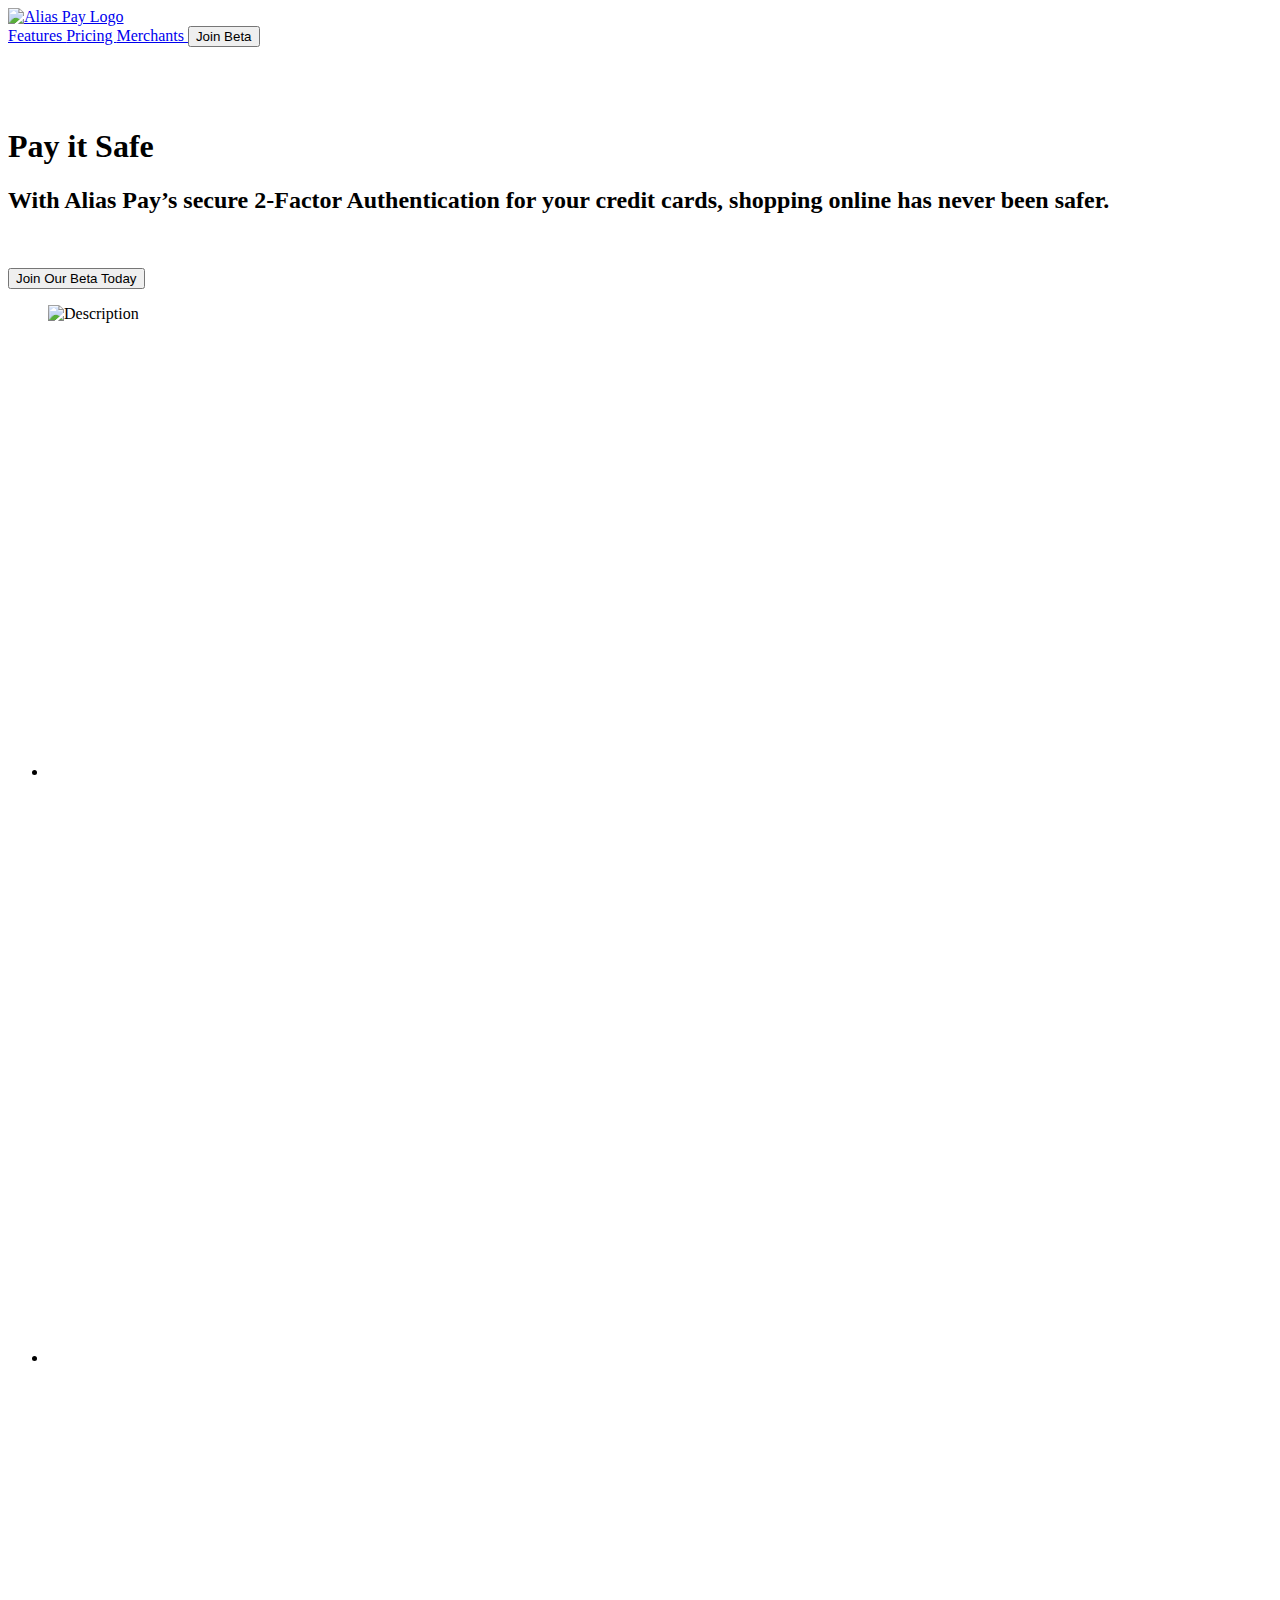
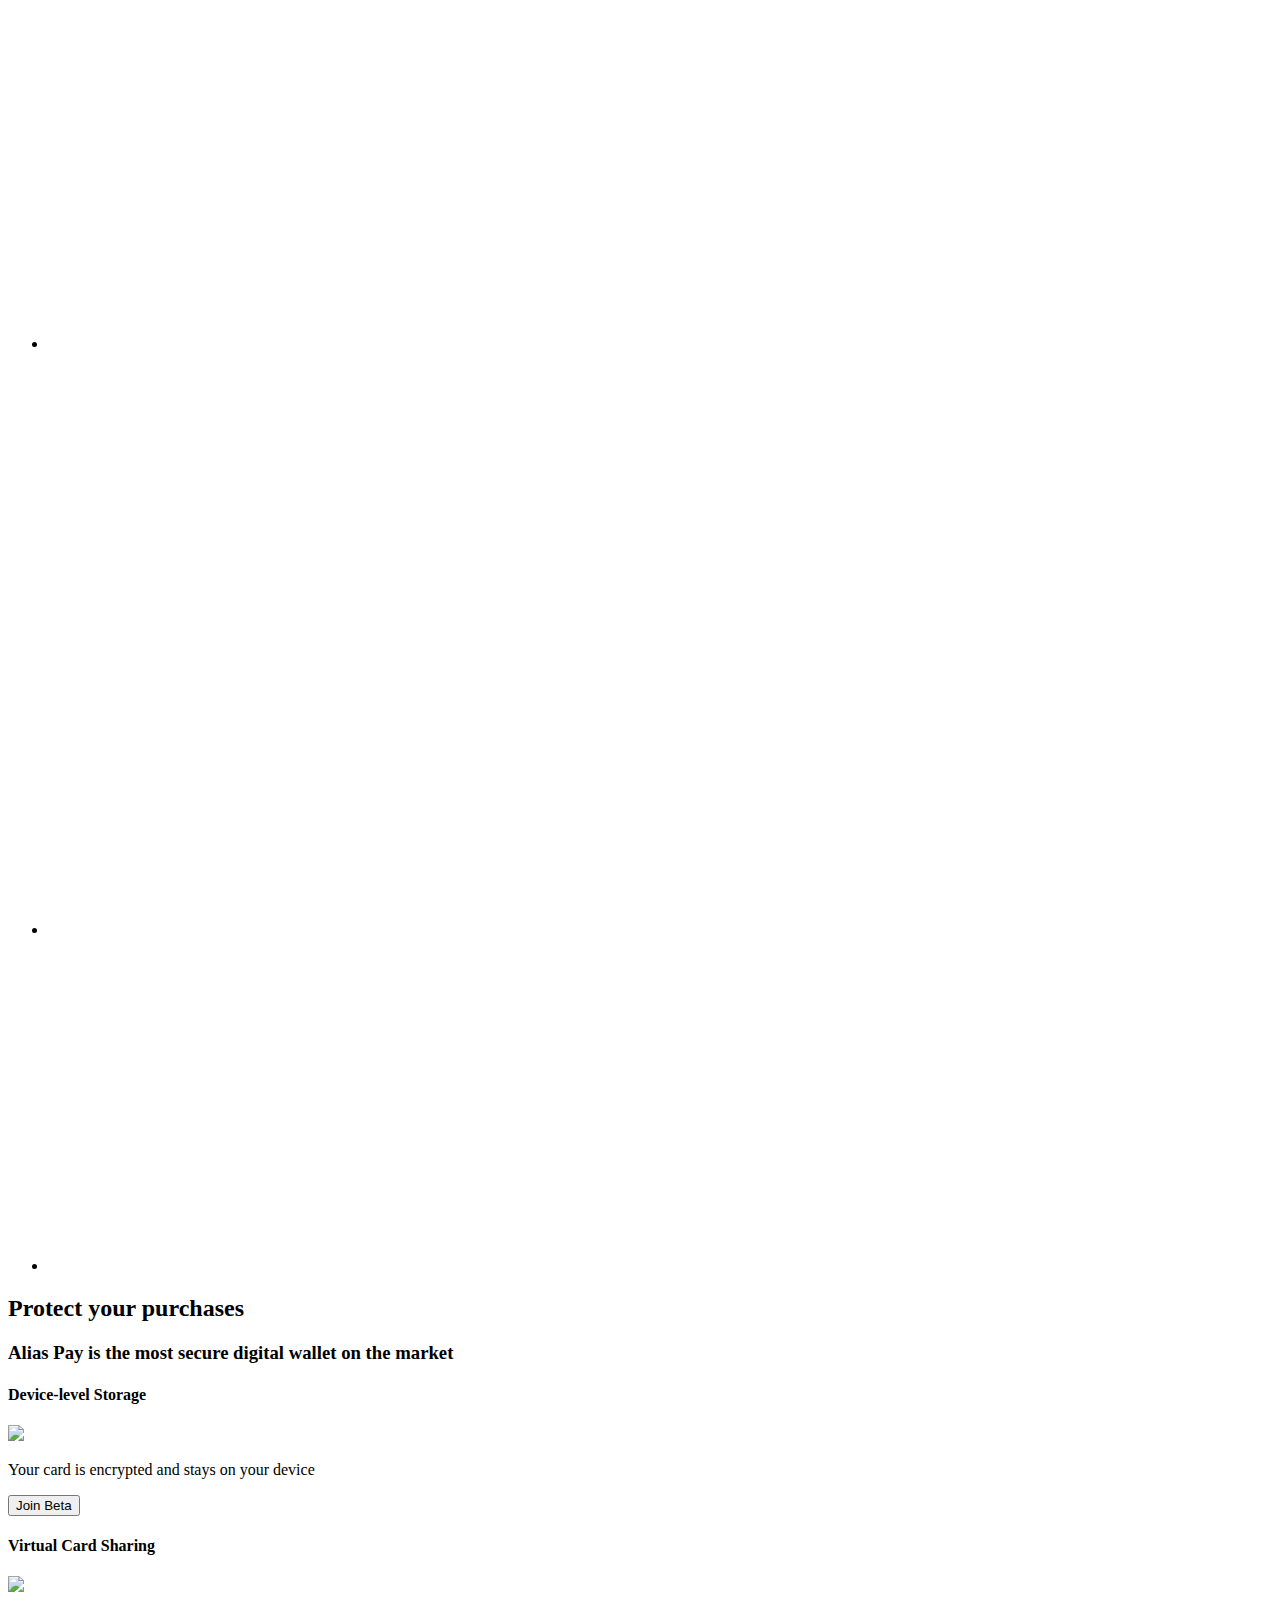
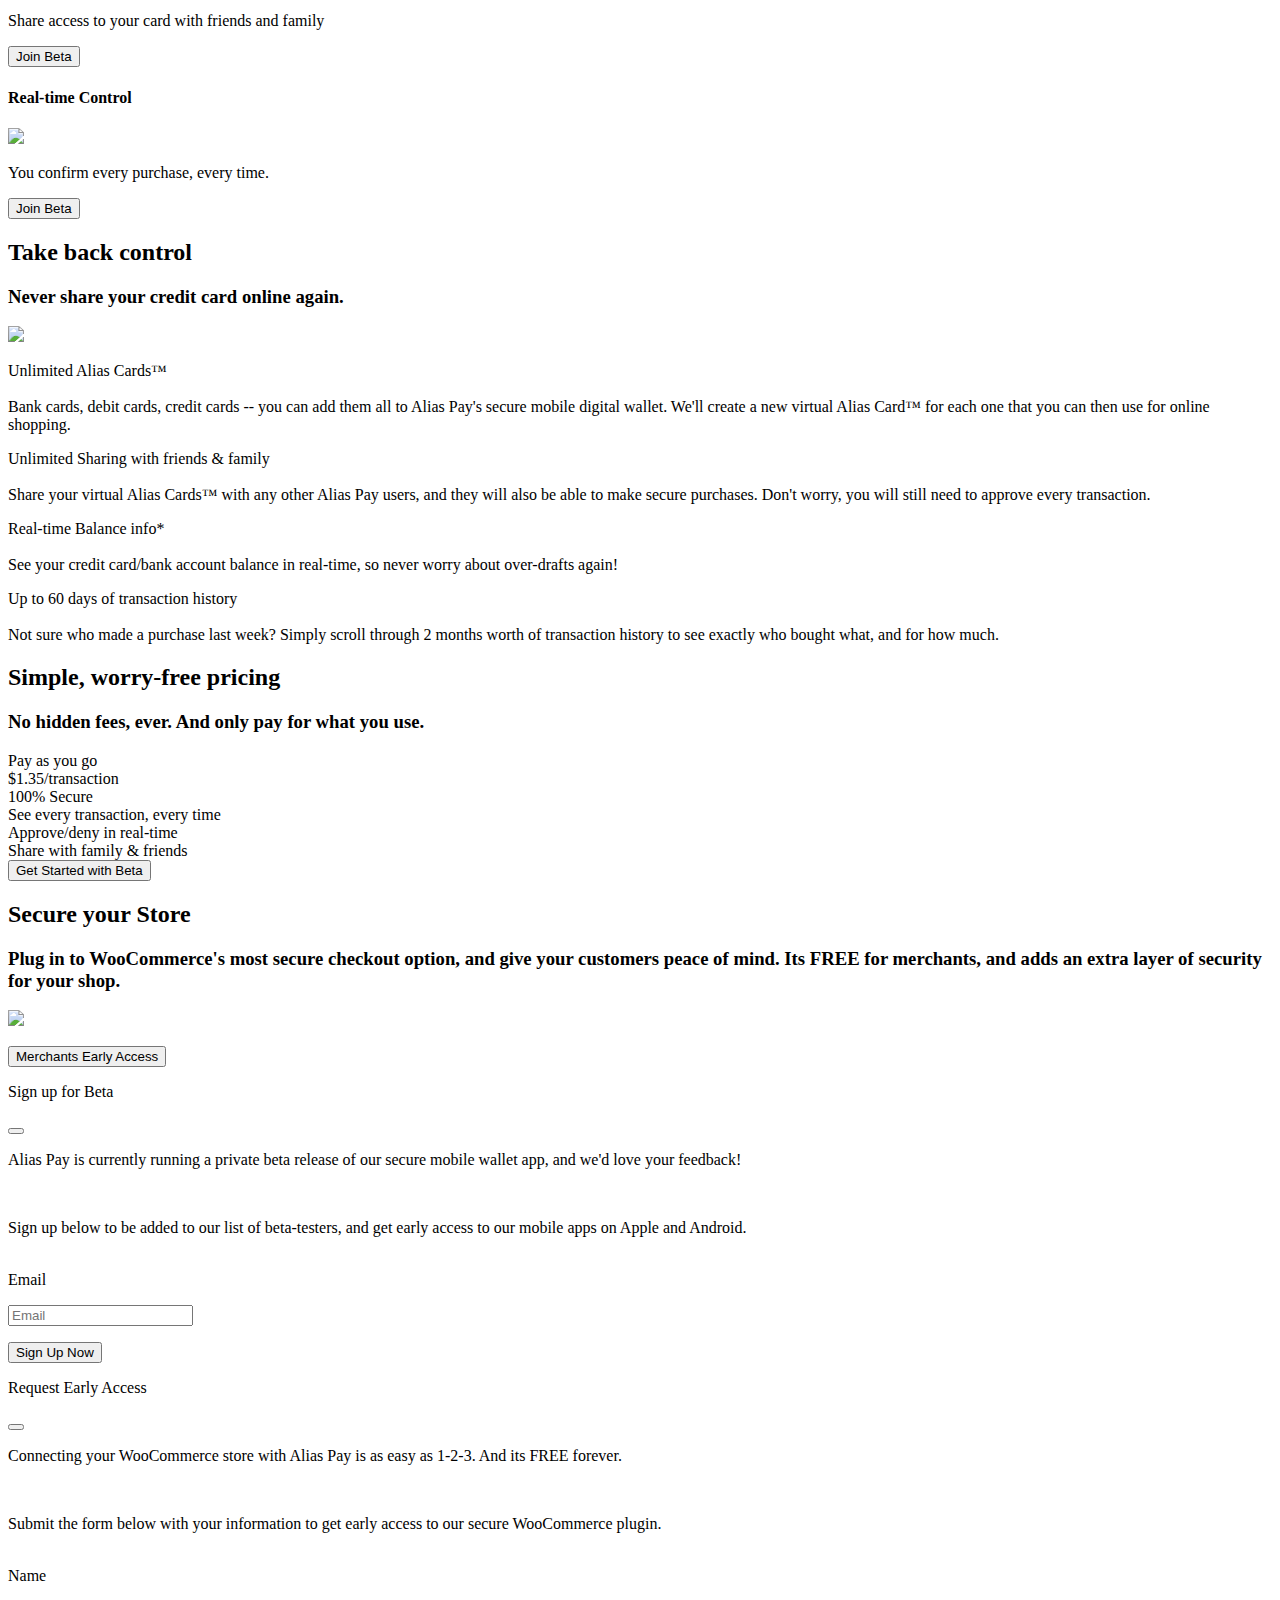
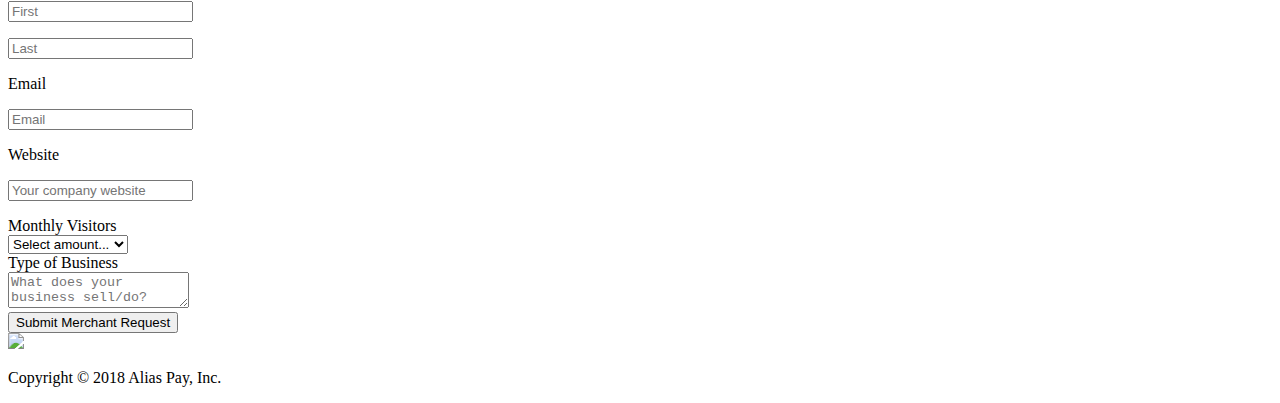
==== commit 3c3f9617: "added google tag manager snippets" ====
--- a/public/index.html
+++ b/public/index.html
@@ -2,8 +2,18 @@
 <html lang="en">
   <head>
 	<meta name="generator" content="Hugo 0.40.3" />
-    <meta charset="utf-8">
+    
+
+<script>(function(w,d,s,l,i){w[l]=w[l]||[];w[l].push({'gtm.start':
+new Date().getTime(),event:'gtm.js'});var f=d.getElementsByTagName(s)[0],
+j=d.createElement(s),dl=l!='dataLayer'?'&l='+l:'';j.async=true;j.src=
+'https://www.googletagmanager.com/gtm.js?id='+i+dl;f.parentNode.insertBefore(j,f);
+})(window,document,'script','dataLayer','GTM-NQGKT8C');</script>
+
+
+<meta charset="utf-8">
 <meta http-equiv="X-UA-Compatible" content="IE=edge">
+<meta name="google-site-verification" content="9ra5vjNyizJTdPJbY3HzrdOg-bEZBwczZNWToiCDdi8" />
 <meta name="viewport" content="width=device-width, initial-scale=1">
 
     <title>Alias Pay: 2-Factor Authentication for your Credit Card</title>
@@ -18,6 +28,10 @@
 
   </head>
   <body>
+    
+<noscript><iframe src="https://www.googletagmanager.com/ns.html?id=GTM-NQGKT8C"
+  height="0" width="0" style="display:none;visibility:hidden"></iframe></noscript>
+  
     
     <div id="preloader">
   <div id="status"></div>
@@ -307,7 +321,7 @@
     
     <p class="has-text-centered">
       <button class="button cta-lg is-large rounded primary-btn raised modal-merchant-signup">
-        Request Early Access
+        Merchants Early Access
       </button>
     </p>
   </div>
@@ -325,6 +339,7 @@
         <p>Alias Pay is currently running a private beta release of our secure mobile wallet app, and we&#39;d love your feedback!</p>
         <br>
         <p>Sign up below to be added to our list of beta-testers, and get early access to our mobile apps on Apple and Android.</p>
+        <br>
 
         <form action="" id="signup-user-form" data-parsley-validate>
           
@@ -370,6 +385,7 @@
         <p>Connecting your WooCommerce store with Alias Pay is as easy as 1-2-3. And its FREE forever.</p>
         <br>
         <p>Submit the form below with your information to get early access to our secure WooCommerce plugin.</p>
+        <br>
 
         <form action="" id="signup-merchant-form" data-parsley-validate>
           <div class="field is-horizontal">
@@ -519,7 +535,7 @@
 <script src="https://cdnjs.cloudflare.com/ajax/libs/modernizr/2.8.3/modernizr.min.js"></script>
 
 <script src="https://cdnjs.cloudflare.com/ajax/libs/parsley.js/2.8.1/parsley.min.js"></script>
-<script src="https://still-retreat-22100.herokuapp.com/js/fresh-54a35a08.js"></script>
+<script src="https://still-retreat-22100.herokuapp.com/js/fresh-b9ee1fbd.js"></script>
 
 
   </body>
